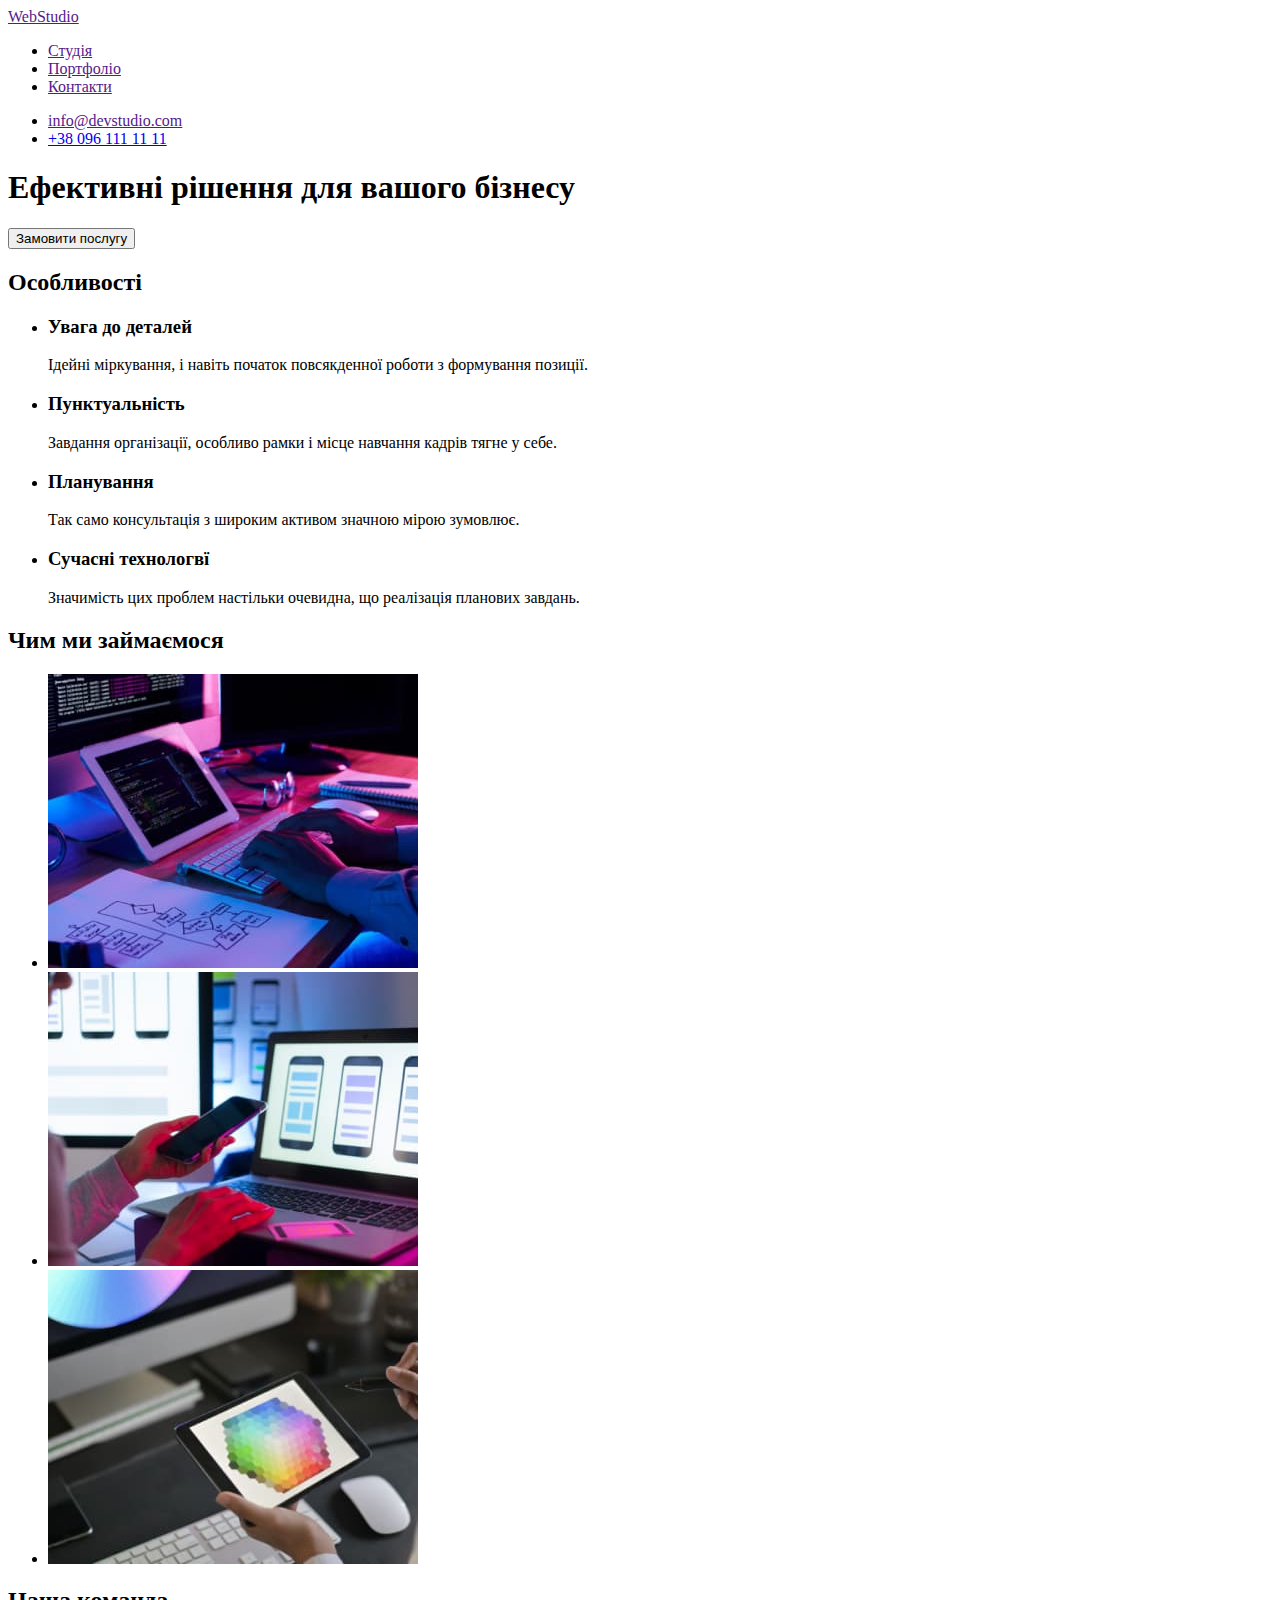
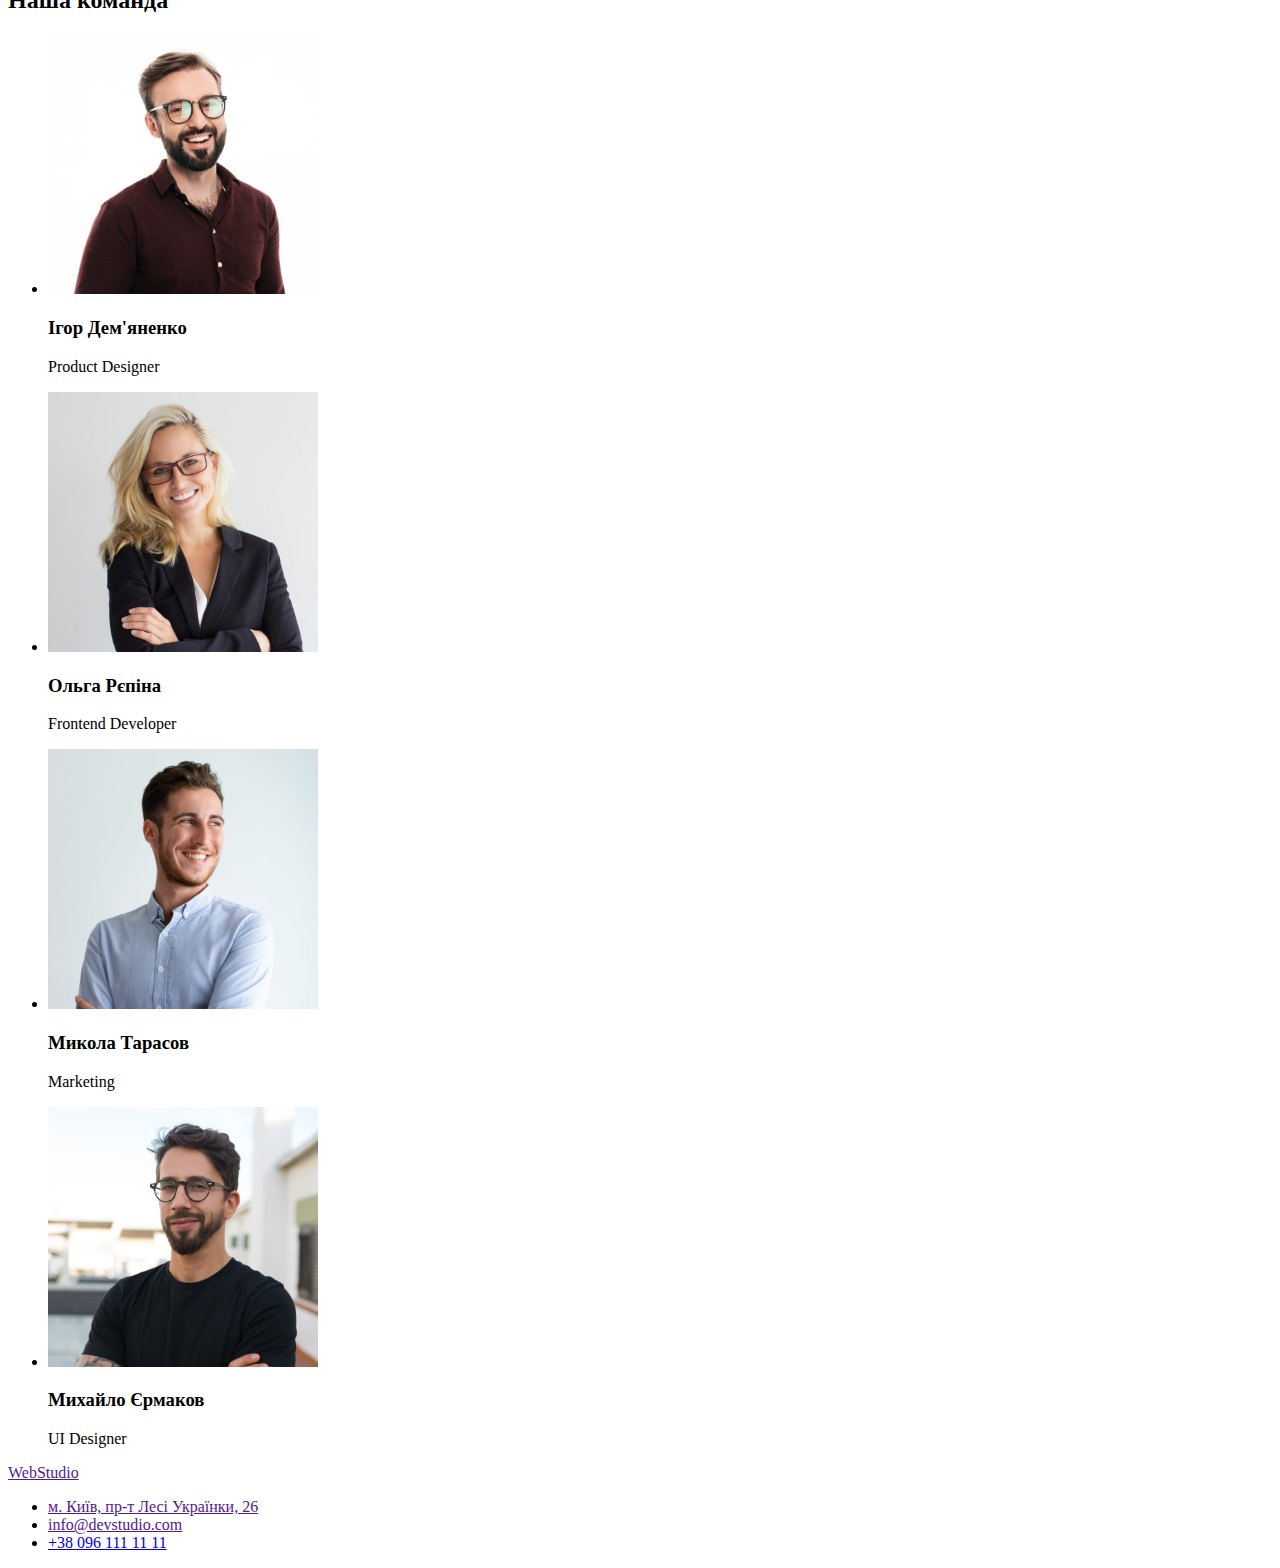
==== index.html @ a74650cf "Update index.html" ====
<!DOCTYPE html>
<html lang="ua">

<head>
    <meta charset="UTF-8">
    <meta http-equiv="X-UA-Compatible" content="IE=edge">
    <meta name="viewport" content="width=device-width, initial-scale=1.0">
    <title>Document</title>
</head>

<body>
    <header>
        <nav>
            <a href="" lang="en">WebStudio</a>
            <ul>
                <li><a href="">Студія</a></li>
                <li><a href="">Портфоліо</a></li>
                <li><a href="">Контакти</a></li>
            </ul>
        </nav>
        <ul>
            <li><a href="">info@devstudio.com</a></li>
            <li><a href="tel:+380961111111">+38 096 111 11 11</a></li>
        </ul>
    </header>
    <main>
        <section>
            <h1>Ефективні рішення для вашого бізнесу</h1>
            <button type="button">Замовити послугу</button>
        </section>
        <section>
            <h2>Особливості</h2>
            <ul>
                <li>
                    <h3>Увага до деталей</h3>
                    <p>Ідейні міркування, і навіть початок повсякденної роботи з формування позиції.</p>
                </li>
                <li>
                    <h3>Пунктуальність</h3>
                    <p>Завдання організації, особливо рамки і місце навчання кадрів тягне у себе.</p>
                </li>
                <li>
                    <h3>Планування</h3>
                    <p>Так само консультація з широким активом значною мірою зумовлює.</p>
                </li>
                <li>
                    <h3>Сучасні технологвї</h3>
                    <p>Значимість цих проблем настільки очевидна, що реалізація планових завдань.</p>
                </li>
            </ul>
        </section>
        <section>
            <h2>Чим ми займаємося</h2>
            <ul>
                <li><img src="./images/img1.jpg" alt="Архітектура" width="370"></li>
                <li><img src="./images/img2.jpg" alt="Мобільні додатки" width="370"></li>
                <li><img src="./images/img3.jpg" alt="Палітра кольорів" width="370"></li>
            </ul>
        </section>
        <section>
            <h2>Наша команда</h2>
            <ul>
                <li>
                    <img src="./images/photo1.jpg" alt="Ігор Дем'яненко" width="270">
                    <h3>Ігор Дем'яненко</h3>
                    <p lang="en">Product Designer</p>
                </li>
                <li>
                    <img src="./images/photo2.jpg" alt="Ольга Рєпіна" width="270">
                    <h3>Ольга Рєпіна</h3>
                    <p lang="en">Frontend Developer</p>
                </li>
                <li>
                    <img src="./images/photo3.jpg" alt="Микола Тарасов" width="270">
                    <h3>Микола Тарасов</h3>
                    <p lang="en">Marketing</p>
                </li>
                <li>
                    <img src="./images/photo4.jpg" alt="Михайло Єрмаков" width="270">
                    <h3>Михайло Єрмаков</h3>
                    <p lang="en">UI Designer</p>
                </li>
            </ul>
        </section>
    </main>
    <footer>
        <a href="" lang="en">WebStudio</a>
        <ul>
            <li><a href="">м. Київ, пр-т Лесі Українки, 26</a></li>
            <li><a href="">info@devstudio.com</a></li>
            <li><a href="tel:+380961111111">+38 096 111 11 11</a></li>
        </ul>
    </footer>
</body>

</html>
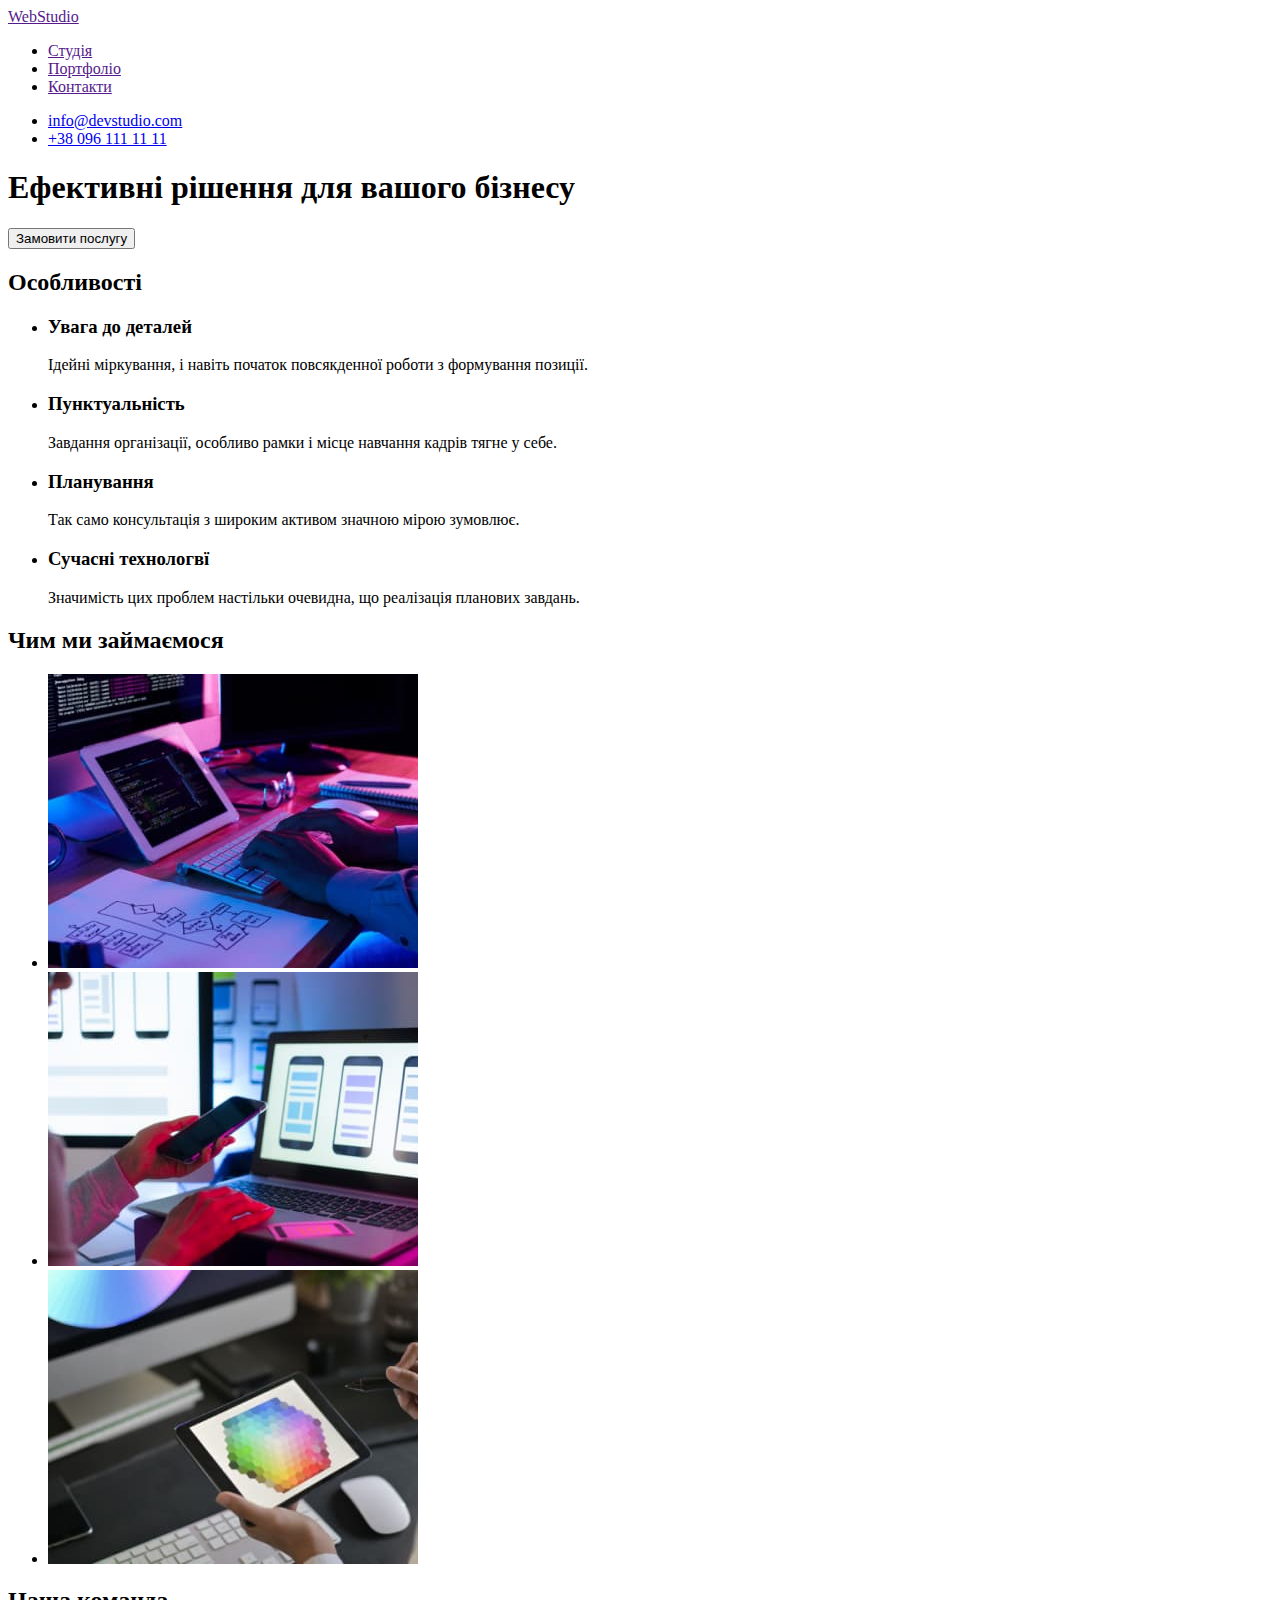
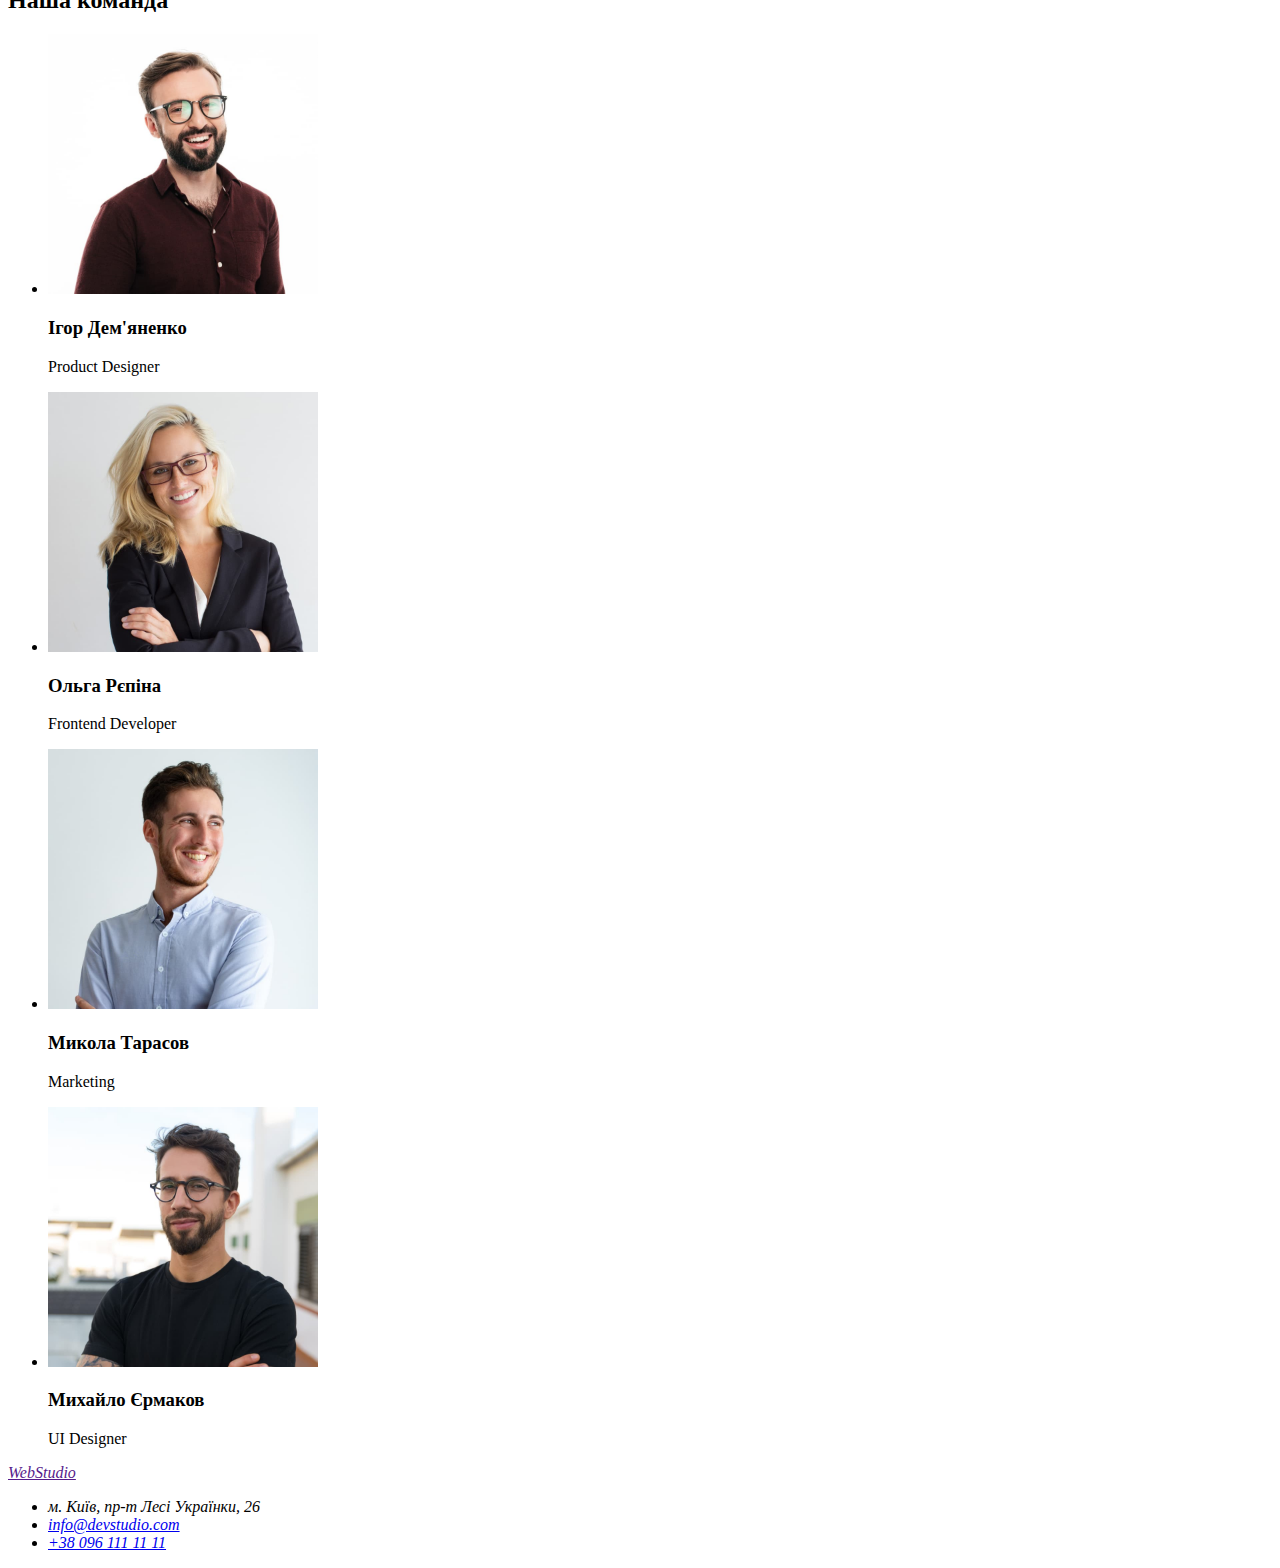
==== commit 1ffc14dc: "обновила тег address" ====
--- a/index.html
+++ b/index.html
@@ -1,5 +1,5 @@
 <!DOCTYPE html>
-<html lang="ua">
+<html lang="uk">
 
 <head>
     <meta charset="UTF-8">
@@ -19,7 +19,7 @@
             </ul>
         </nav>
         <ul>
-            <li><a href="">info@devstudio.com</a></li>
+            <li><a href="mailto:info@devstudio.com">info@devstudio.com</a></li>
             <li><a href="tel:+380961111111">+38 096 111 11 11</a></li>
         </ul>
     </header>
@@ -84,12 +84,14 @@
         </section>
     </main>
     <footer>
-        <a href="" lang="en">WebStudio</a>
-        <ul>
-            <li><a href="">м. Київ, пр-т Лесі Українки, 26</a></li>
-            <li><a href="">info@devstudio.com</a></li>
-            <li><a href="tel:+380961111111">+38 096 111 11 11</a></li>
-        </ul>
+        <address>
+            <a href="" lang="en">WebStudio</a>
+            <ul>
+                <li>м. Київ, пр-т Лесі Українки, 26</li>
+                <li><a href="mailto:info@devstudio.com">info@devstudio.com</a></li>
+                <li><a href="tel:+380961111111">+38 096 111 11 11</a></li>
+            </ul>
+        </address>
     </footer>
 </body>
 
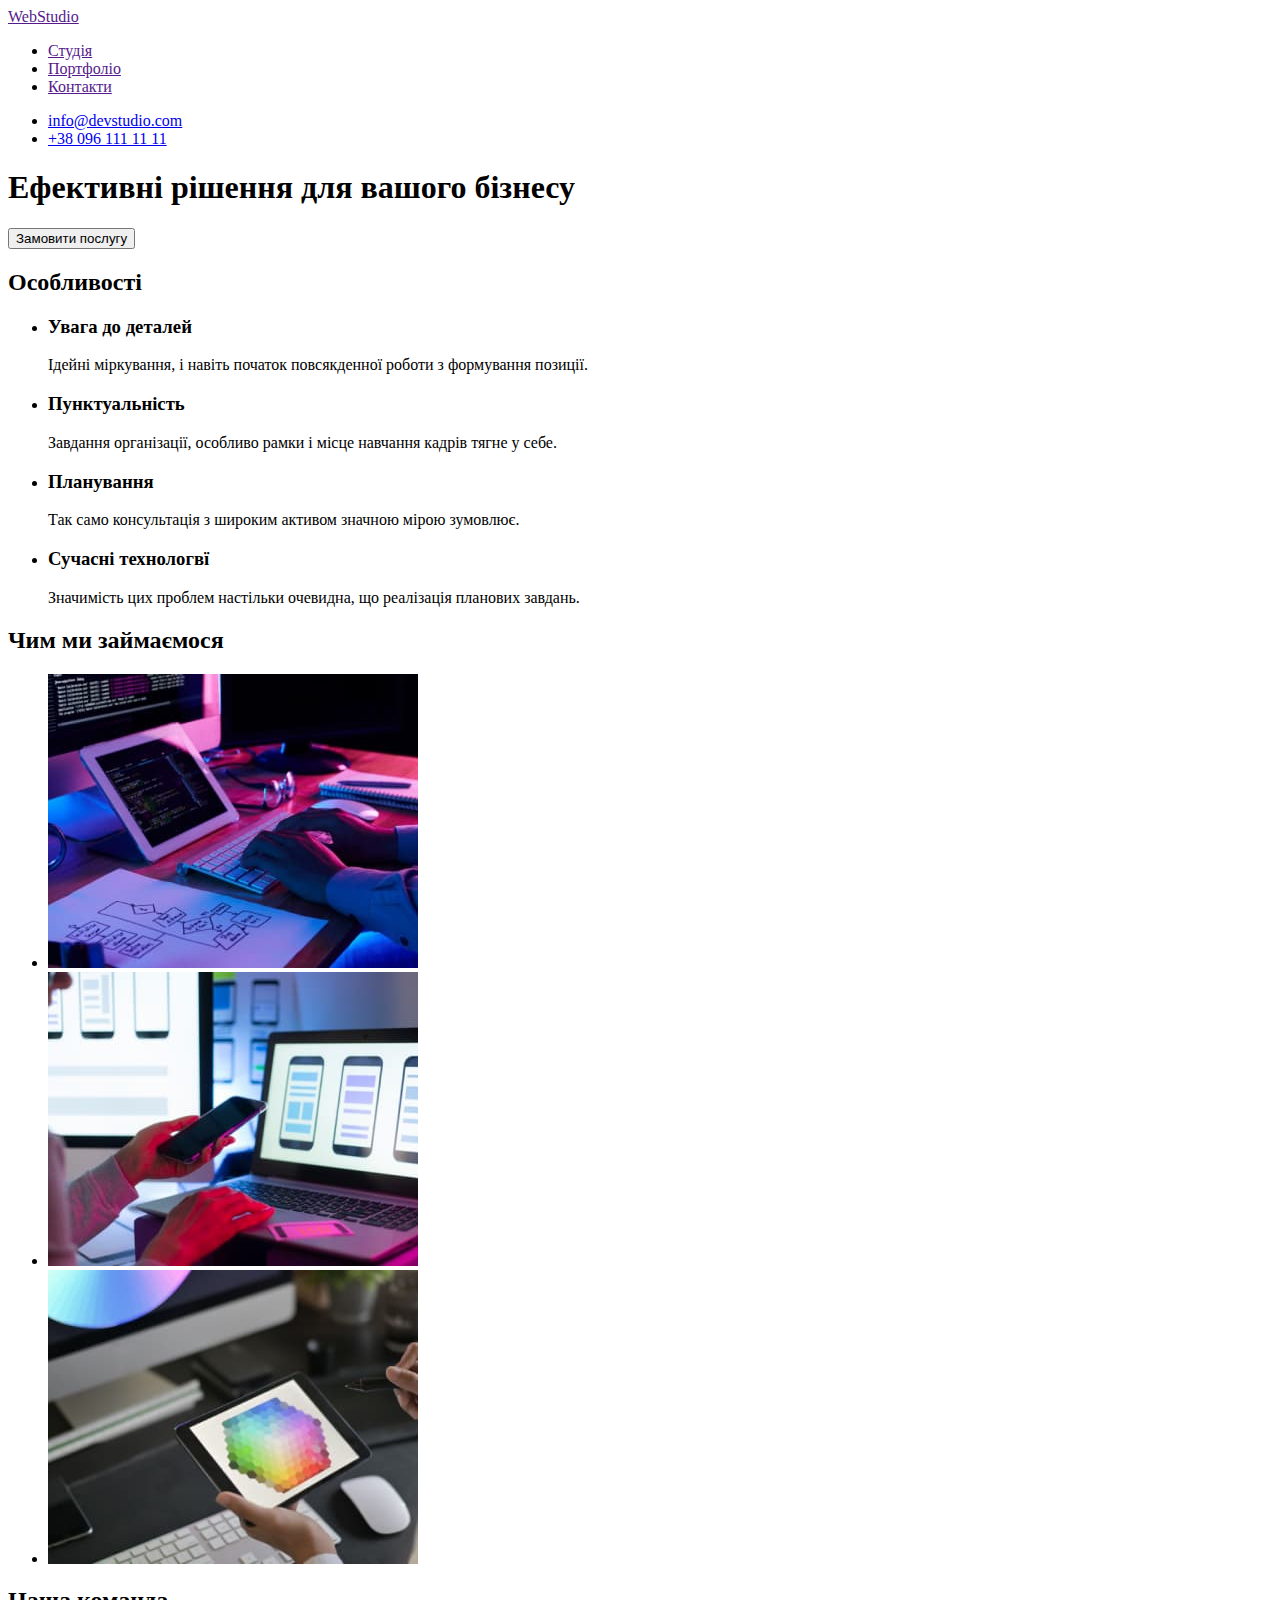
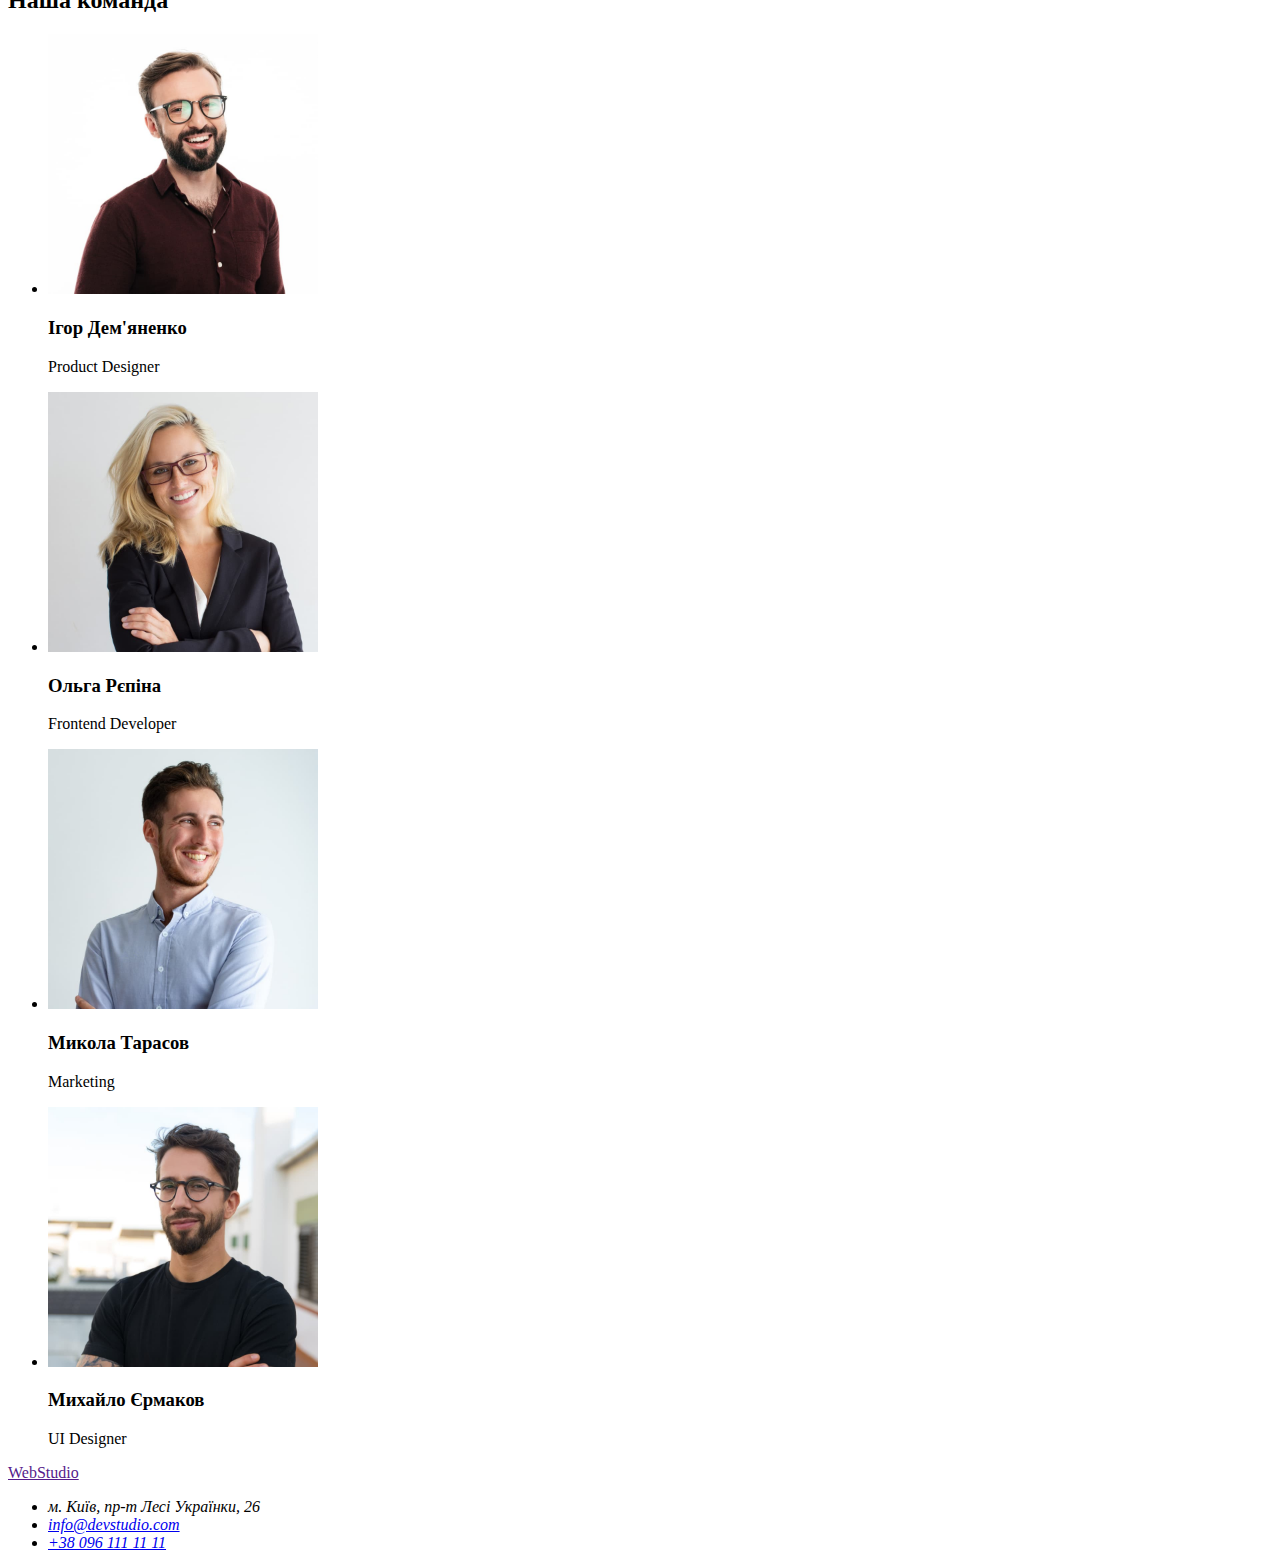
==== commit 354e49a2: "address" ====
--- a/index.html
+++ b/index.html
@@ -84,8 +84,8 @@
         </section>
     </main>
     <footer>
+        <a href="" lang="en">WebStudio</a>
         <address>
-            <a href="" lang="en">WebStudio</a>
             <ul>
                 <li>м. Київ, пр-т Лесі Українки, 26</li>
                 <li><a href="mailto:info@devstudio.com">info@devstudio.com</a></li>
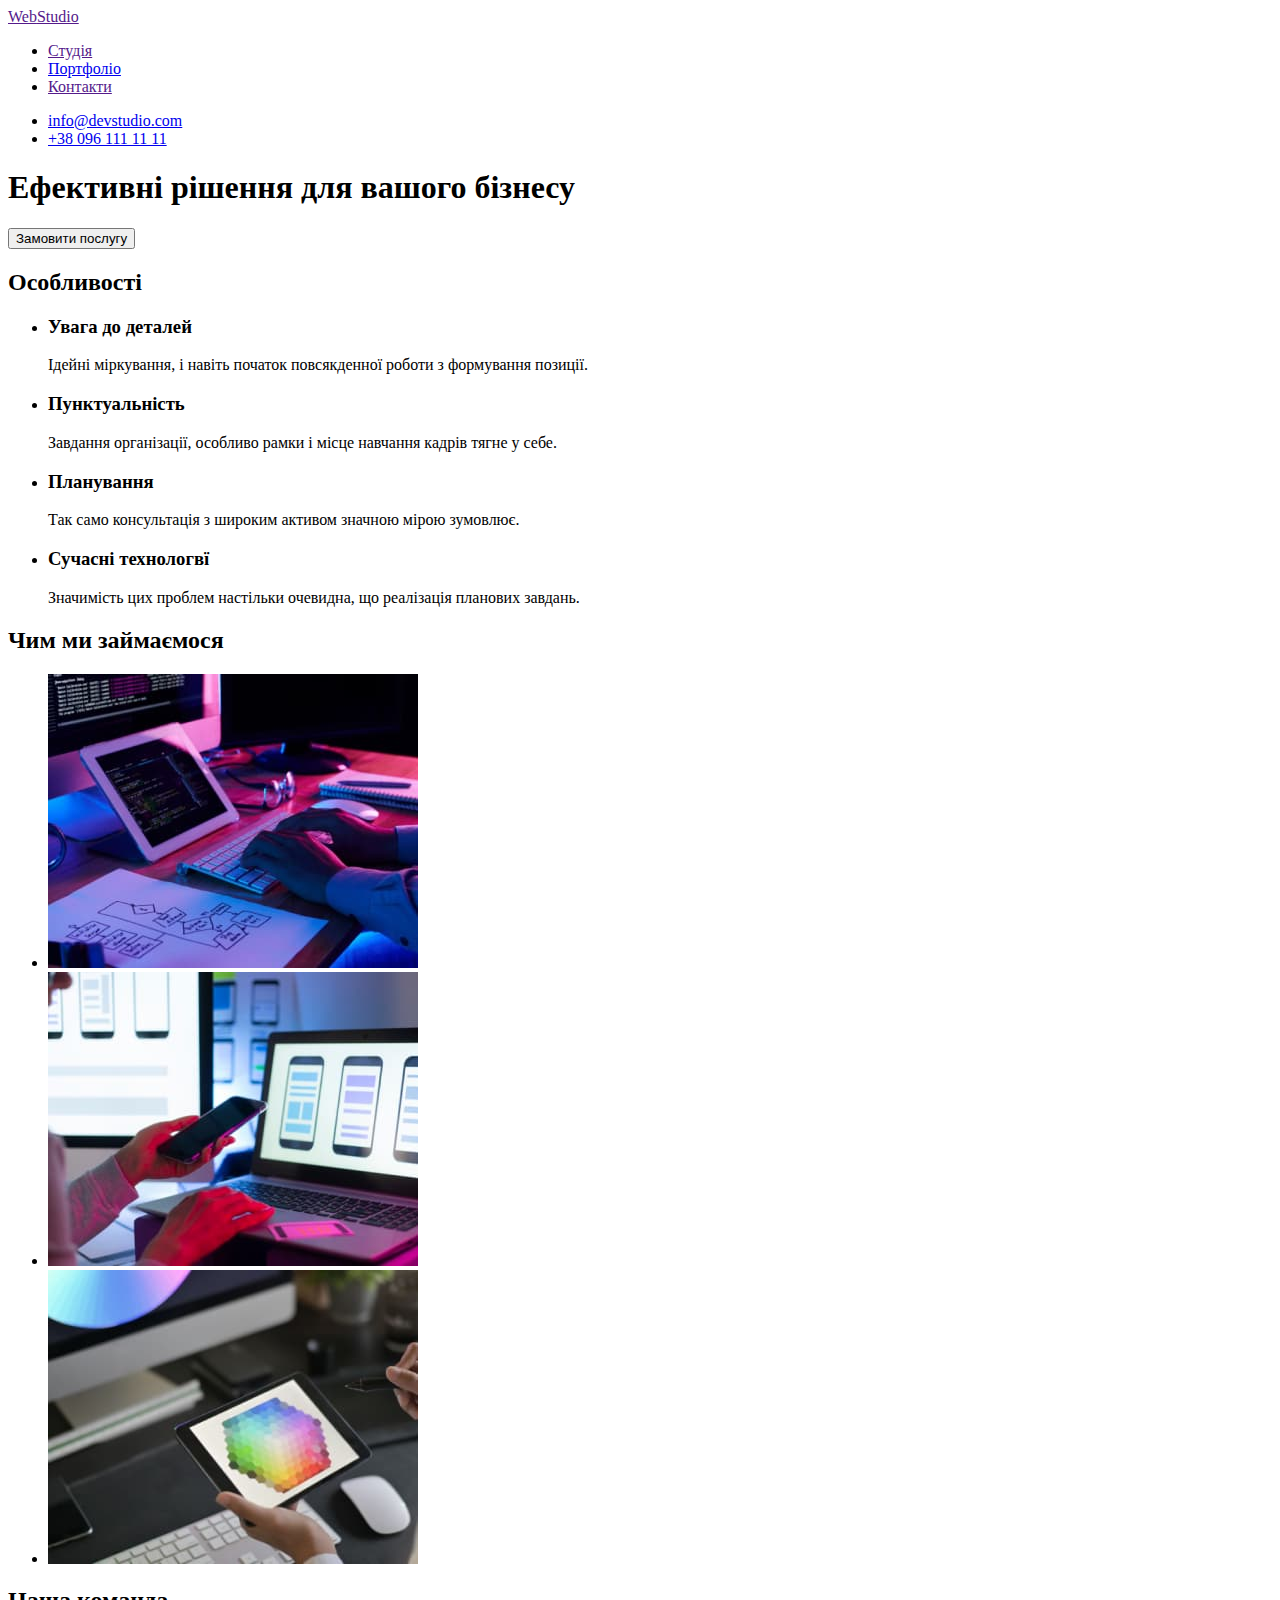
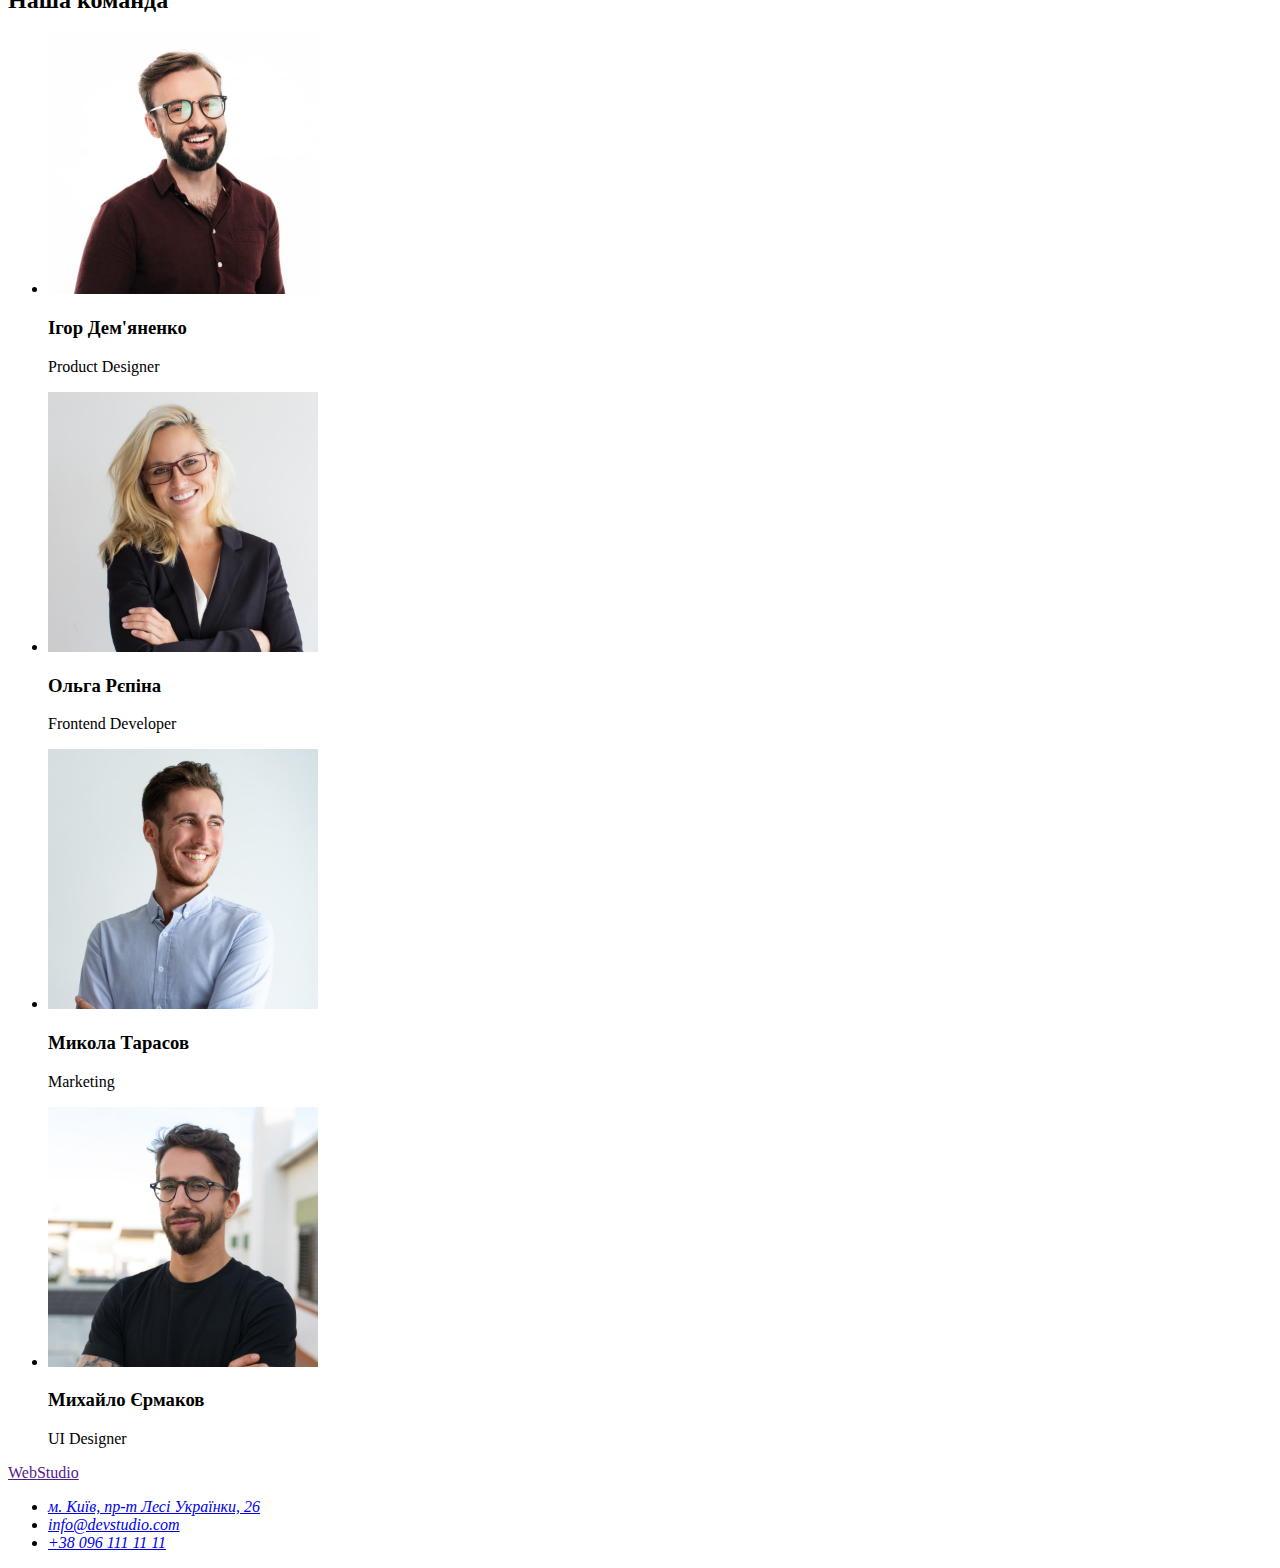
==== commit 5279f84b: "Нова сторінка portfolio" ====
--- a/index.html
+++ b/index.html
@@ -11,10 +11,10 @@
 <body>
     <header>
         <nav>
-            <a href="" lang="en">WebStudio</a>
+            <a href="" lang="en"><span class="accent">Web</span>Studio</a>
             <ul>
                 <li><a href="">Студія</a></li>
-                <li><a href="">Портфоліо</a></li>
+                <li><a href="./portfolio.html">Портфоліо</a></li>
                 <li><a href="">Контакти</a></li>
             </ul>
         </nav>
@@ -84,10 +84,15 @@
         </section>
     </main>
     <footer>
-        <a href="" lang="en">WebStudio</a>
+        <a href="" lang="en"><span class="accent">Web</span>Studio</a>
         <address>
             <ul>
-                <li>м. Київ, пр-т Лесі Українки, 26</li>
+                <li> 
+                    <a href="https://goo.gl/maps/4V4TuiHrdGHVnP1g9" 
+                       target="_blank" 
+                       rel="noopener noreferrer">
+                        м. Київ, пр-т Лесі Українки, 26
+                    </a> </li>
                 <li><a href="mailto:info@devstudio.com">info@devstudio.com</a></li>
                 <li><a href="tel:+380961111111">+38 096 111 11 11</a></li>
             </ul>
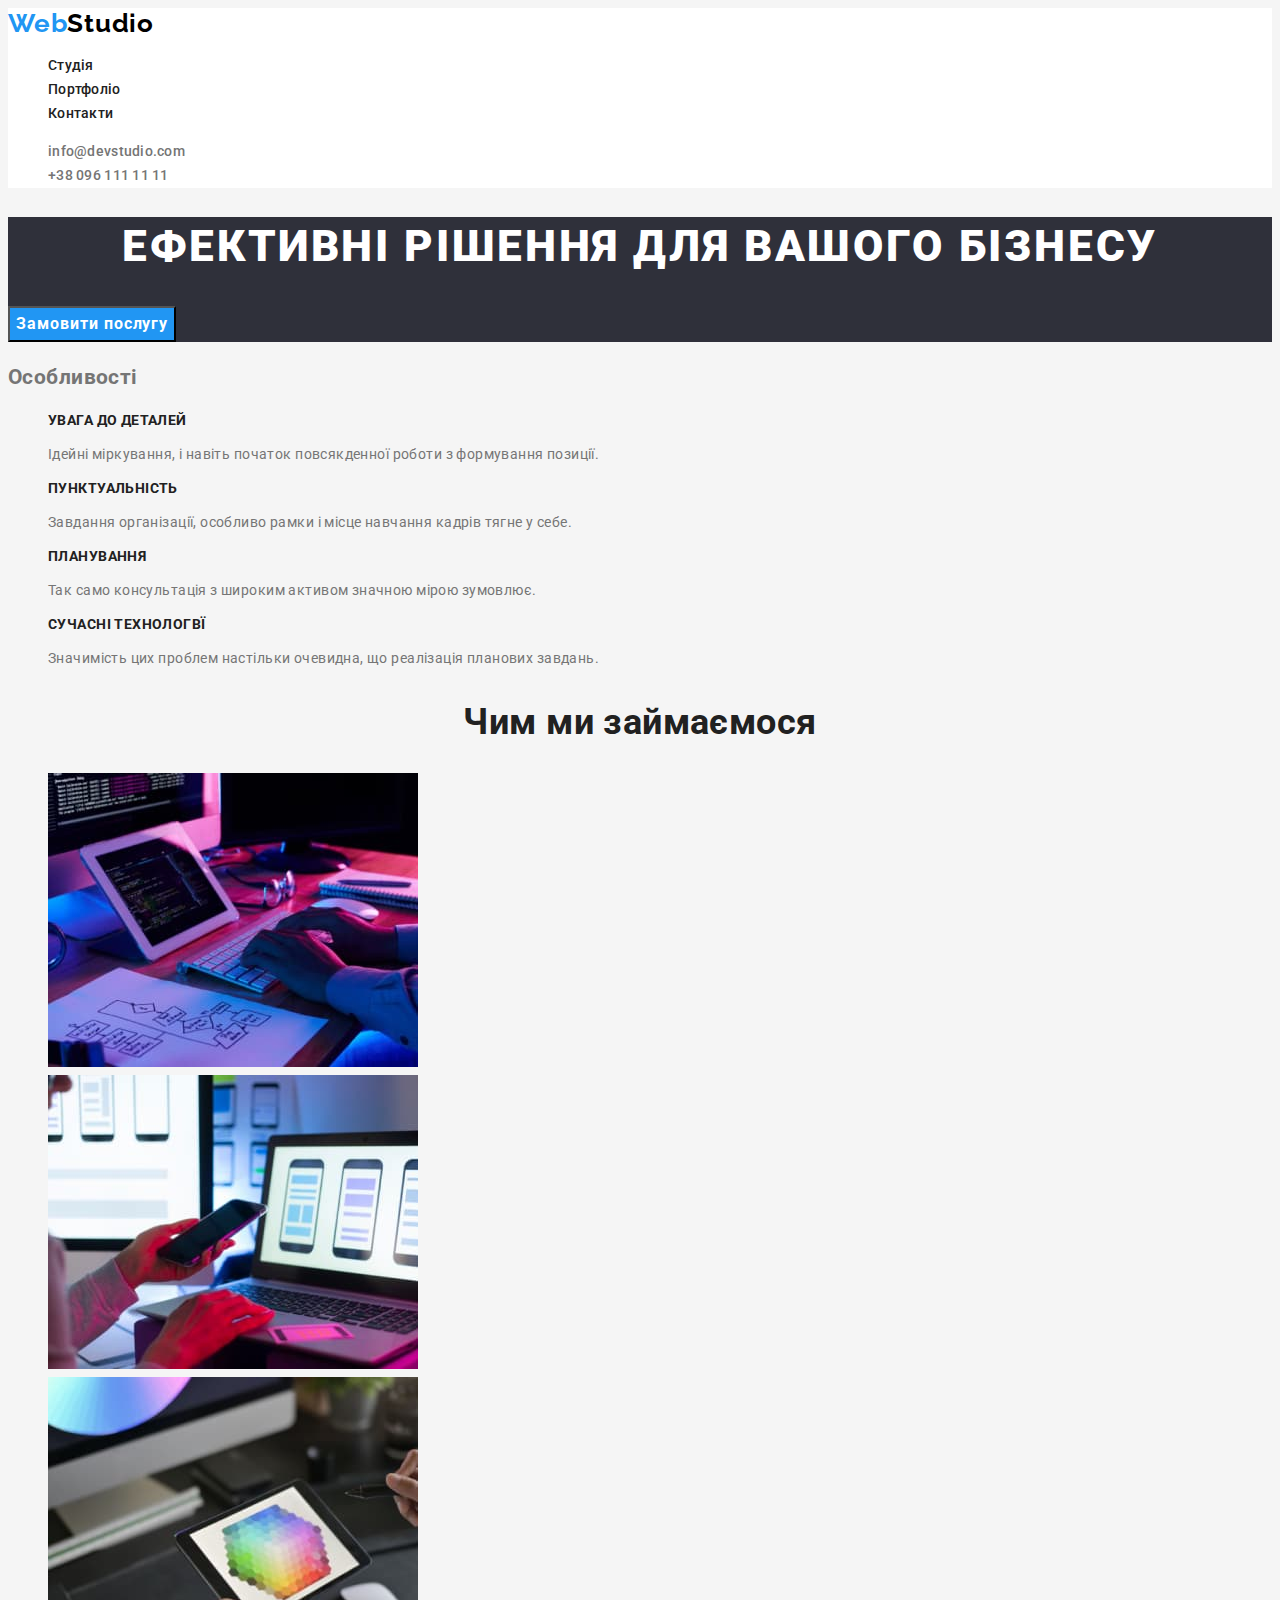
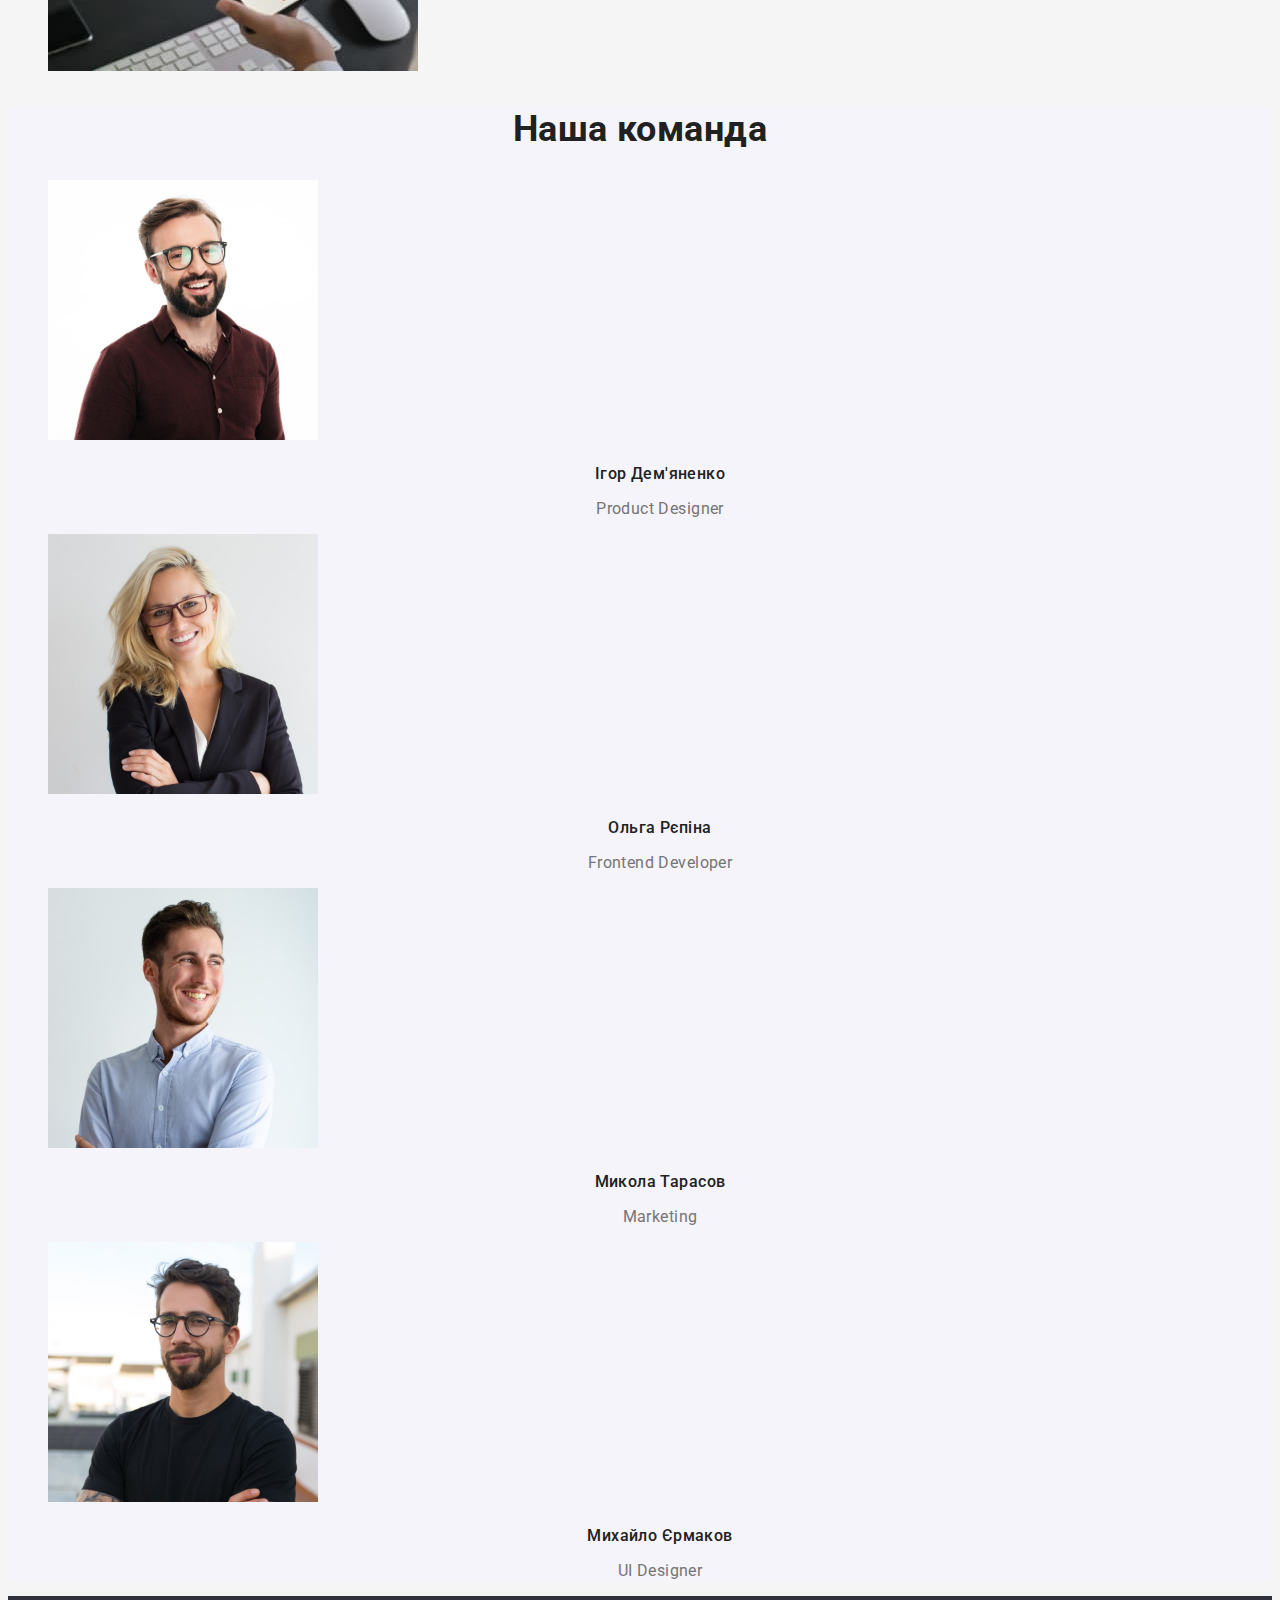
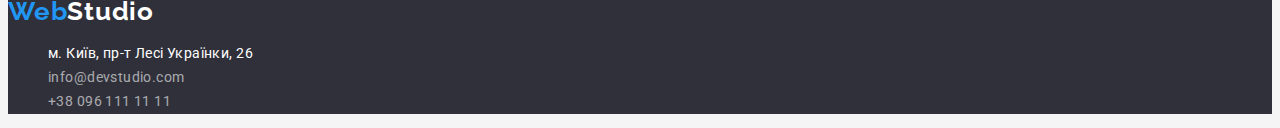
==== commit 2181f9db: "add portfolio and style" ====
--- a/index.html
+++ b/index.html
@@ -1,103 +1,159 @@
 <!DOCTYPE html>
 <html lang="uk">
+  <head>
+    <meta charset="UTF-8" />
+    <meta http-equiv="X-UA-Compatible" content="IE=edge" />
+    <meta name="viewport" content="width=device-width, initial-scale=1.0" />
+    <title>Document</title>
+    <link rel="preconnect" href="https://fonts.googleapis.com" />
+    <link rel="preconnect" href="https://fonts.gstatic.com" crossorigin />
+    <link
+      href="https://fonts.googleapis.com/css2?family=Raleway:wght@700&family=Roboto:ital,wght@0,400;0,500;0,700;1,900&display=swap"
+      rel="stylesheet"
+    />
+    <link rel="stylesheet" href="./css/styles.css" />
+  </head>
 
-<head>
-    <meta charset="UTF-8">
-    <meta http-equiv="X-UA-Compatible" content="IE=edge">
-    <meta name="viewport" content="width=device-width, initial-scale=1.0">
-    <title>Document</title>
-</head>
-
-<body>
+  <body>
     <header>
-        <nav>
-            <a href="" lang="en"><span class="accent">Web</span>Studio</a>
-            <ul>
-                <li><a href="">Студія</a></li>
-                <li><a href="./portfolio.html">Портфоліо</a></li>
-                <li><a href="">Контакти</a></li>
-            </ul>
-        </nav>
-        <ul>
-            <li><a href="mailto:info@devstudio.com">info@devstudio.com</a></li>
-            <li><a href="tel:+380961111111">+38 096 111 11 11</a></li>
+      <nav class="navigation">
+        <a href="" lang="en" class="logo link">
+          <span class="accent">Web</span>Studio
+        </a>
+        <ul class="nav-list">
+          <li class="nav-list-item list">
+            <a href="" class="nav-list-link link">Студія</a>
+          </li>
+          <li class="nav-list-item list">
+            <a href="./portfolio.html" class="nav-list-link link">Портфоліо</a>
+          </li>
+          <li class="nav-list-item list">
+            <a href="" class="nav-list-link link">Контакти</a>
+          </li>
         </ul>
+      </nav>
+      <ul class="contacts">
+        <li class="contacts-list list">
+          <a href="mailto:info@devstudio.com" class="contacts-list-link link"
+            >info@devstudio.com
+          </a>
+        </li>
+        <li class="contacts-list list">
+          <a href="tel:+380961111111" class="contacts-list-link link"
+            >+38 096 111 11 11
+          </a>
+        </li>
+      </ul>
     </header>
     <main>
-        <section>
-            <h1>Ефективні рішення для вашого бізнесу</h1>
-            <button type="button">Замовити послугу</button>
-        </section>
-        <section>
-            <h2>Особливості</h2>
-            <ul>
-                <li>
-                    <h3>Увага до деталей</h3>
-                    <p>Ідейні міркування, і навіть початок повсякденної роботи з формування позиції.</p>
-                </li>
-                <li>
-                    <h3>Пунктуальність</h3>
-                    <p>Завдання організації, особливо рамки і місце навчання кадрів тягне у себе.</p>
-                </li>
-                <li>
-                    <h3>Планування</h3>
-                    <p>Так само консультація з широким активом значною мірою зумовлює.</p>
-                </li>
-                <li>
-                    <h3>Сучасні технологвї</h3>
-                    <p>Значимість цих проблем настільки очевидна, що реалізація планових завдань.</p>
-                </li>
-            </ul>
-        </section>
-        <section>
-            <h2>Чим ми займаємося</h2>
-            <ul>
-                <li><img src="./images/img1.jpg" alt="Архітектура" width="370"></li>
-                <li><img src="./images/img2.jpg" alt="Мобільні додатки" width="370"></li>
-                <li><img src="./images/img3.jpg" alt="Палітра кольорів" width="370"></li>
-            </ul>
-        </section>
-        <section>
-            <h2>Наша команда</h2>
-            <ul>
-                <li>
-                    <img src="./images/photo1.jpg" alt="Ігор Дем'яненко" width="270">
-                    <h3>Ігор Дем'яненко</h3>
-                    <p lang="en">Product Designer</p>
-                </li>
-                <li>
-                    <img src="./images/photo2.jpg" alt="Ольга Рєпіна" width="270">
-                    <h3>Ольга Рєпіна</h3>
-                    <p lang="en">Frontend Developer</p>
-                </li>
-                <li>
-                    <img src="./images/photo3.jpg" alt="Микола Тарасов" width="270">
-                    <h3>Микола Тарасов</h3>
-                    <p lang="en">Marketing</p>
-                </li>
-                <li>
-                    <img src="./images/photo4.jpg" alt="Михайло Єрмаков" width="270">
-                    <h3>Михайло Єрмаков</h3>
-                    <p lang="en">UI Designer</p>
-                </li>
-            </ul>
-        </section>
+      <section class="hero">
+        <h1 class="hero-title">Ефективні рішення для вашого бізнесу</h1>
+        <button type="button" class="button">Замовити послугу</button>
+      </section>
+      <section class="section-features">
+        <h2>Особливості</h2>
+        <ul section-features-list>
+          <li class="list">
+            <h3 class="section-features-list-title">Увага до деталей</h3>
+            <p>
+              Ідейні міркування, і навіть початок повсякденної роботи з
+              формування позиції.
+            </p>
+          </li>
+          <li class="list">
+            <h3 class="section-features-list-title">Пунктуальність</h3>
+            <p>
+              Завдання організації, особливо рамки і місце навчання кадрів тягне
+              у себе.
+            </p>
+          </li>
+          <li class="list">
+            <h3 class="section-features-list-title">Планування</h3>
+            <p>
+              Так само консультація з широким активом значною мірою зумовлює.
+            </p>
+          </li>
+          <li class="list">
+            <h3 class="section-features-list-title">Сучасні технологвї</h3>
+            <p>
+              Значимість цих проблем настільки очевидна, що реалізація планових
+              завдань.
+            </p>
+          </li>
+        </ul>
+      </section>
+      <section class="work">
+        <h2 class="section-title">Чим ми займаємося</h2>
+        <ul>
+          <li class="list">
+            <img src="./images/img1.jpg" alt="Архітектура" width="370" />
+          </li>
+          <li class="list">
+            <img src="./images/img2.jpg" alt="Мобільні додатки" width="370" />
+          </li>
+          <li class="list">
+            <img src="./images/img3.jpg" alt="Палітра кольорів" width="370" />
+          </li>
+        </ul>
+      </section>
+      <section class="section-team">
+        <h2 class="section-title">Наша команда</h2>
+        <ul class="section-team-list">
+          <li class="list">
+            <img src="./images/photo1.jpg" alt="Ігор Дем'яненко" width="270" />
+            <h3 class="section-team-member">Ігор Дем'яненко</h3>
+            <p lang="en" class="section-team-position">Product Designer</p>
+          </li>
+          <li class="list">
+            <img src="./images/photo2.jpg" alt="Ольга Рєпіна" width="270" />
+            <h3 class="section-team-member">Ольга Рєпіна</h3>
+            <p lang="en" class="section-team-position">Frontend Developer</p>
+          </li>
+          <li class="list">
+            <img src="./images/photo3.jpg" alt="Микола Тарасов" width="270" />
+            <h3 class="section-team-member">Микола Тарасов</h3>
+            <p lang="en" class="section-team-position">Marketing</p>
+          </li>
+          <li class="list">
+            <img src="./images/photo4.jpg" alt="Михайло Єрмаков" width="270" />
+            <h3 class="section-team-member">Михайло Єрмаков</h3>
+            <p lang="en" class="section-team-position">UI Designer</p>
+          </li>
+        </ul>
+      </section>
     </main>
-    <footer>
-        <a href="" lang="en"><span class="accent">Web</span>Studio</a>
-        <address>
-            <ul>
-                <li> 
-                    <a href="https://goo.gl/maps/4V4TuiHrdGHVnP1g9" 
-                       target="_blank" 
-                       rel="noopener noreferrer">
-                        м. Київ, пр-т Лесі Українки, 26
-                    </a> </li>
-                <li><a href="mailto:info@devstudio.com">info@devstudio.com</a></li>
-                <li><a href="tel:+380961111111">+38 096 111 11 11</a></li>
-            </ul>
-        </address>
+    <footer class="footer">
+      <a href="" lang="en" class="footer-logo logo link"
+        ><span class="accent">Web</span>Studio</a
+      >
+      <address class="address">
+        <ul>
+          <li class="address-list list">
+            <a
+              href="https://goo.gl/maps/4V4TuiHrdGHVnP1g9"
+              target="_blank"
+              rel="noopener noreferrer"
+              class="address-list-link link"
+            >
+              м. Київ, пр-т Лесі Українки, 26
+            </a>
+          </li>
+          <li class="address-list list">
+            <a
+              href="mailto:info@devstudio.com"
+              class="address-list-link address-list-contacts link"
+              >info@devstudio.com</a
+            >
+          </li>
+          <li class="address-list list">
+            <a
+              href="tel:+380961111111"
+              class="address-list-link address-list-contacts link"
+              >+38 096 111 11 11</a
+            >
+          </li>
+        </ul>
+      </address>
     </footer>
-</body>
-
-</html>+  </body>
+</html>
--- a/css/styles.css
+++ b/css/styles.css
@@ -0,0 +1,225 @@
+:root {
+    --accent-color: #2196F3;
+    --title-text-color: #212121;
+    --primary-text-color: #757575;
+    --heder-backgroun-color: #ffffff;
+    --primary-backgroun-color: #F5F5F5;
+    --section-background-color: #F5F4FA;
+} 
+
+.link {
+    text-decoration: none;
+}
+
+.list {
+    list-style: none;
+}
+
+/* ========START BODY======== */
+body {
+    background-color: var(--primary-backgroun-color);
+    color: var(--primary-text-color);
+    font-family: Roboto, sans-serif;
+    font-size: 14px;
+    line-height: 1.71;
+    letter-spacing: 0.03em;
+}
+/* ========END BODY======== */
+
+/* ========START HEDER======== */
+header {
+    background-color: var(--heder-backgroun-color);
+}
+
+.logo {
+    font-family: Raleway, sans-serif;
+    font-weight: 700;
+    font-size: 26px;
+    line-height: 1.19;
+    letter-spacing: 0.03em;
+    color: #000000;
+}
+
+.logo:hover,
+.logo:focus {
+    color: var(--accent-color);
+}
+
+.accent {
+    color: var(--accent-color);
+}
+
+.nav-list {
+   
+}
+.nav-list-link {
+    font-weight: 500;
+    line-height: 1.14;
+    letter-spacing: 0.02em;
+    color: var(--title-text-color);
+}
+
+.nav-list-link:hover,
+.nav-list-link:focus {
+    color: var(--accent-color);
+}
+
+.contacts-list-link {
+    font-weight: 500;
+    line-height: 1.14;
+    letter-spacing: 0.02em;
+    color: var(--primary-text-color);
+    
+}
+
+.contacts-list-link:hover,
+.contacts-list-link:focus {
+    color: var(--accent-color);
+}
+
+/* ========END HEDER======== */
+
+/* ========START HERO======== */
+.hero {
+    background-color: #2F303A;
+}
+
+.hero-title {
+    font-weight: 900;
+    font-size: 44px;
+    line-height: 1.36;
+    text-align: center;
+    letter-spacing: 0.06em;
+    text-transform: uppercase;
+    color: #ffffff;
+}
+
+.button {
+    font-family: inherit;
+    font-weight: 700;
+    font-size: 16px;
+    line-height: 1.88;
+    text-align: center;
+    letter-spacing: 0.06em;
+    background-color: var(--accent-color);
+    color: #FFFFFF;
+  
+}
+
+.button:hover,
+.button:focus {
+
+}
+/* ========END HERO======== */
+
+/* ========START MAIN======== */
+
+.section-title {
+    font-weight: 700;
+    font-size: 36px;
+    line-height: 1.17;
+    text-align: center;
+    color: var(--title-text-color);
+}
+/* -----SECTION FEATURES----- */
+.section-features {
+    background-color: var(--primary-backgroun-color);
+}
+.section-features-list-title {
+    font-size: 14px;
+    font-weight: 700;
+    line-height: 1.14;
+    text-transform: uppercase;
+    color: var(--title-text-color);
+}
+
+/* -----SECTION WORK----- */
+.work {
+    background-color: var(--primary-backgroun-color);
+}
+
+/* -----SECTION TEAM----- */
+.section-team {
+    background-color: var(--section-background-color);
+}
+
+.section-team-member {
+    font-weight: 500;
+    font-size: 16px;
+    line-height: 1.19;
+    text-align: center;
+    color: var(--title-text-color);
+}
+
+.section-team-position {
+    font-size: 16px;
+    line-height: 19px;
+    text-align: center;
+   
+}
+
+
+
+/* ========END MAIN======== */
+
+/* ========START FOOTER======== */
+.footer {
+    background: #2F303A;
+}
+
+.footer-logo {
+    color: #ffffff;
+}
+.address {
+
+}
+
+.address-list-link {
+    font-style: normal;
+    color: #FFFFFF;
+}
+
+.address-list-contacts {
+color: rgba(255, 255, 255, 0.6);
+}
+
+
+/* ========END FOOTER======== */
+
+/* ========START PORTFOLIO======== */
+
+/* ------ SECTION PORTFOLIO----- */
+.portfolio {
+    background-color: var(--primary-backgroun-color);
+}
+
+.portfolio-btn {
+    background-color:var(--section-background-color);
+    font-family: inherit;
+    font-weight: 500;
+    font-size: 16px;
+    line-height: 1.63;
+    text-align: center;
+    color: var(--title-text-color);
+}
+
+.portfolio-btn:hover,
+.portfolio-btn:focus {
+    background-color: var(--accent-color);
+    color: #FFFFFF;
+}
+
+.portfolio-title {
+    font-weight: 700;
+    font-size: 18px;
+    line-height: 2;
+    letter-spacing: 0.06em;
+    color: var(--title-text-color);
+}
+
+.portfolio-descr {
+    font-size: 16px;
+    line-height: 1.88;
+    color: var(--primary-text-color);
+}
+
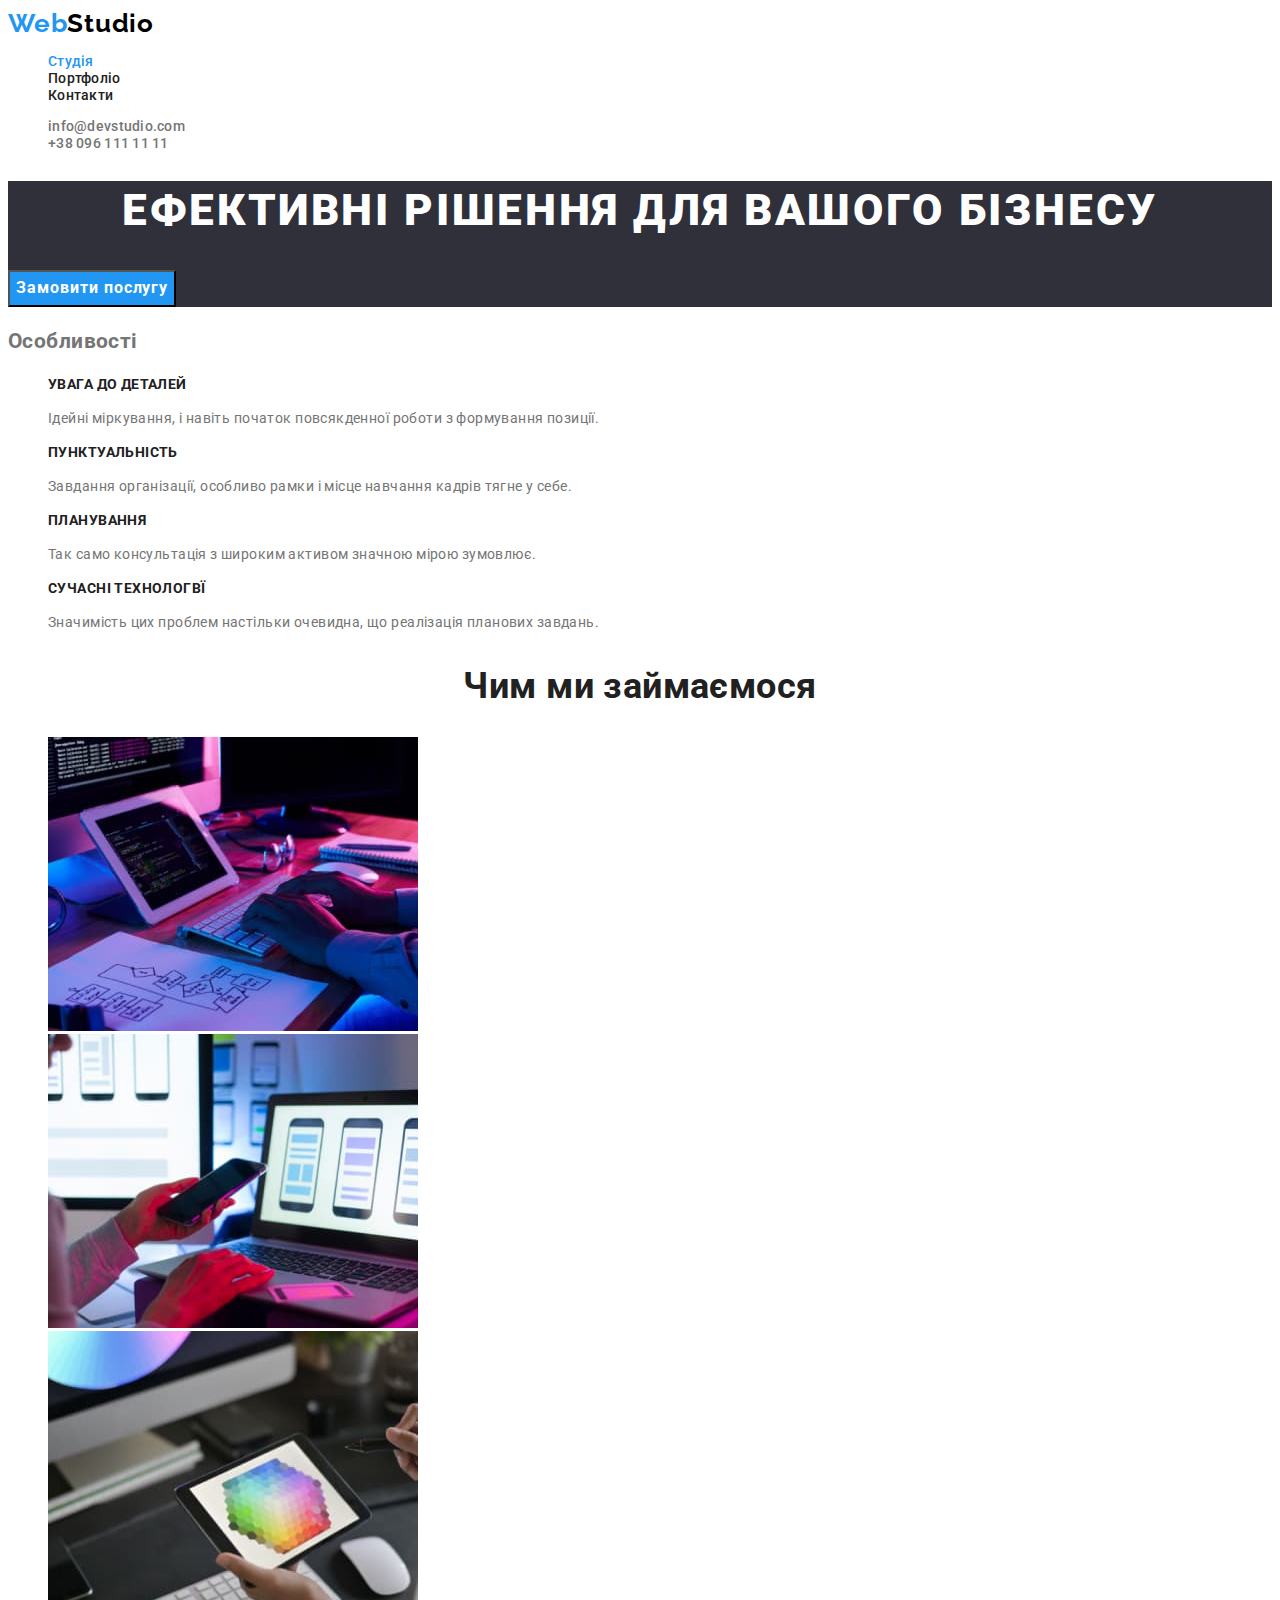
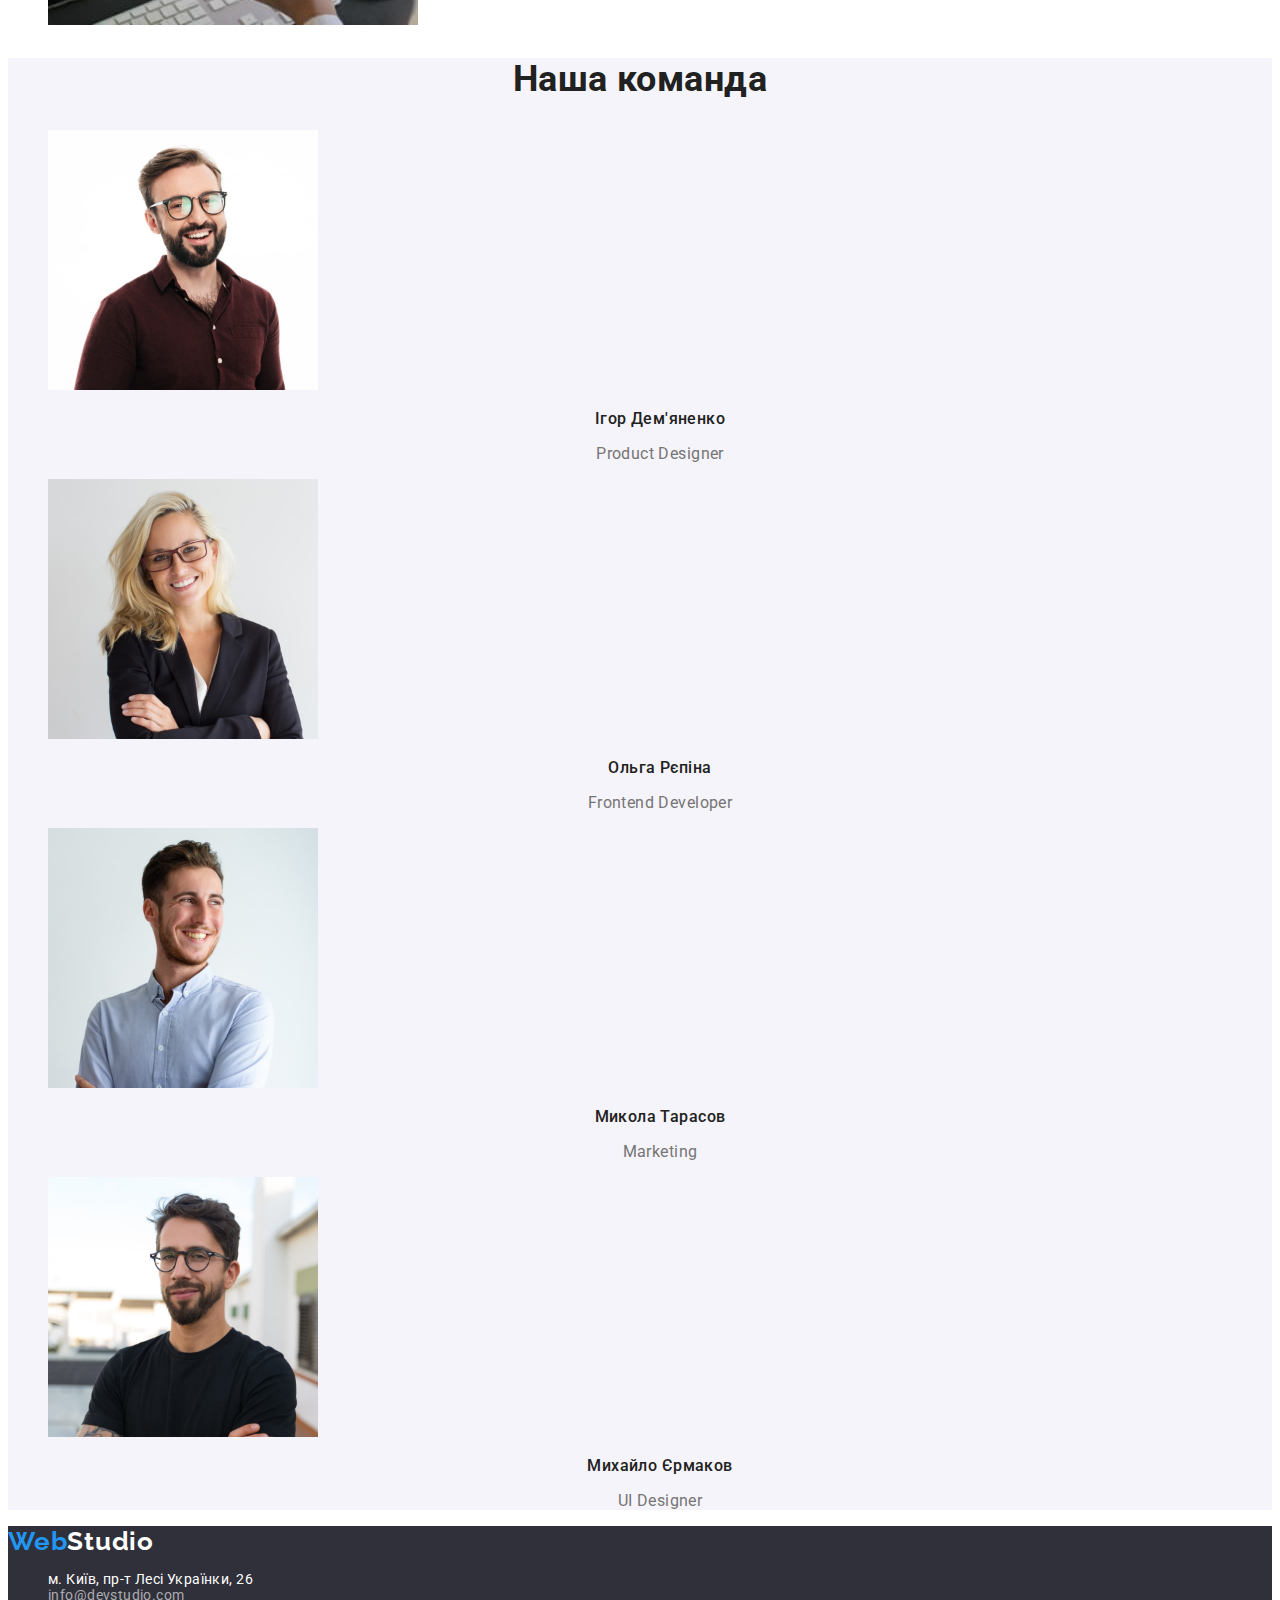
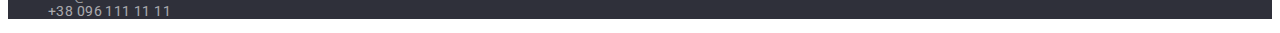
==== commit 93a71016: "fixed ht" ====
--- a/index.html
+++ b/index.html
@@ -22,7 +22,7 @@
         </a>
         <ul class="nav-list">
           <li class="nav-list-item list">
-            <a href="" class="nav-list-link link">Студія</a>
+            <a href="" class="nav-list-link link current">Студія</a>
           </li>
           <li class="nav-list-item list">
             <a href="./portfolio.html" class="nav-list-link link">Портфоліо</a>
@@ -52,7 +52,7 @@
       </section>
       <section class="section-features">
         <h2>Особливості</h2>
-        <ul section-features-list>
+        <ul class="section-features-list">
           <li class="list">
             <h3 class="section-features-list-title">Увага до деталей</h3>
             <p>
--- a/css/styles.css
+++ b/css/styles.css
@@ -3,7 +3,7 @@
     --title-text-color: #212121;
     --primary-text-color: #757575;
     --heder-backgroun-color: #ffffff;
-    --primary-backgroun-color: #F5F5F5;
+    --primary-backgroun-color: #ffffff;
     --section-background-color: #F5F4FA;
 } 
 
@@ -14,6 +14,7 @@
 .list {
     list-style: none;
 }
+
 
 /* ========START BODY======== */
 body {
@@ -21,7 +22,6 @@
     color: var(--primary-text-color);
     font-family: Roboto, sans-serif;
     font-size: 14px;
-    line-height: 1.71;
     letter-spacing: 0.03em;
 }
 /* ========END BODY======== */
@@ -49,9 +49,6 @@
     color: var(--accent-color);
 }
 
-.nav-list {
-   
-}
 .nav-list-link {
     font-weight: 500;
     line-height: 1.14;
@@ -60,7 +57,8 @@
 }
 
 .nav-list-link:hover,
-.nav-list-link:focus {
+.nav-list-link:focus,
+.current {
     color: var(--accent-color);
 }
 
@@ -108,7 +106,8 @@
 
 .button:hover,
 .button:focus {
-
+    background-color: #FFFFFF;
+    color:var(--accent-color) ;
 }
 /* ========END HERO======== */
 
@@ -124,6 +123,7 @@
 /* -----SECTION FEATURES----- */
 .section-features {
     background-color: var(--primary-backgroun-color);
+    line-height: 1.71;
 }
 .section-features-list-title {
     font-size: 14px;
@@ -169,9 +169,6 @@
 
 .footer-logo {
     color: #ffffff;
-}
-.address {
-
 }
 
 .address-list-link {
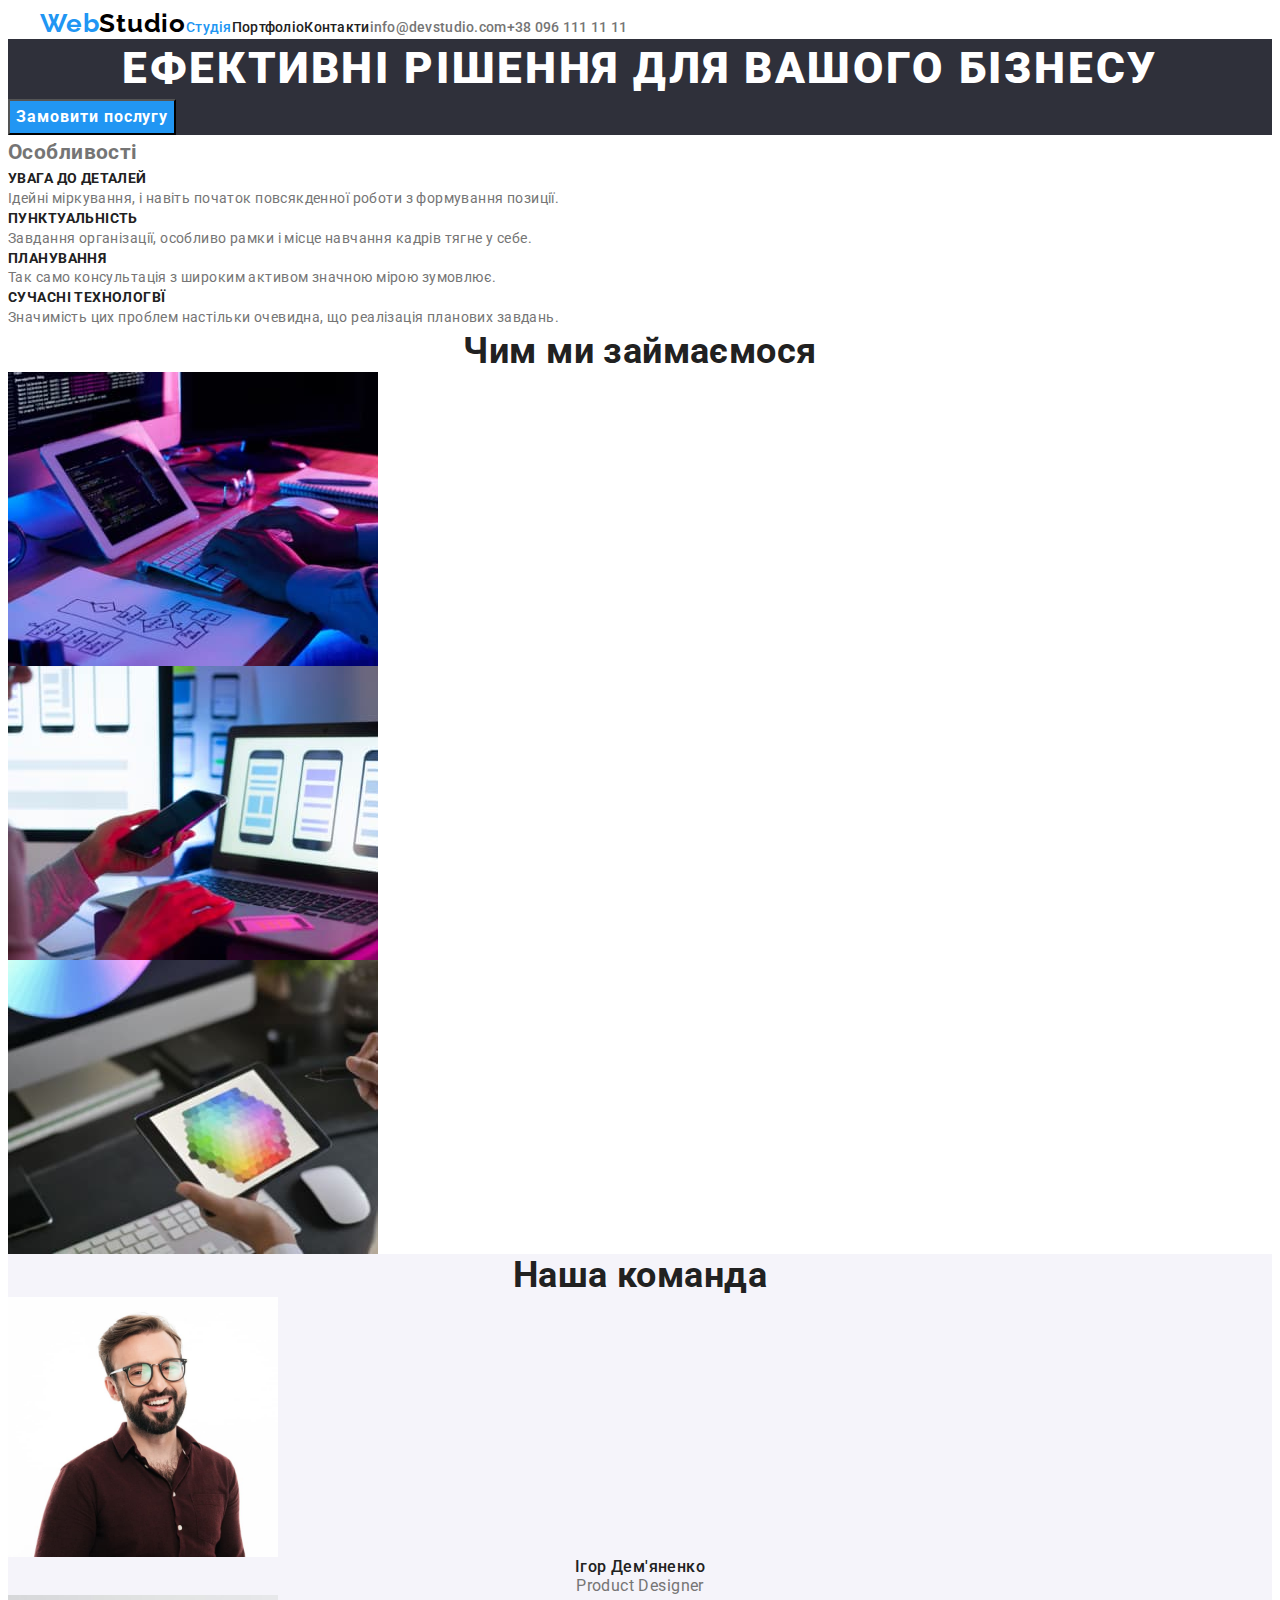
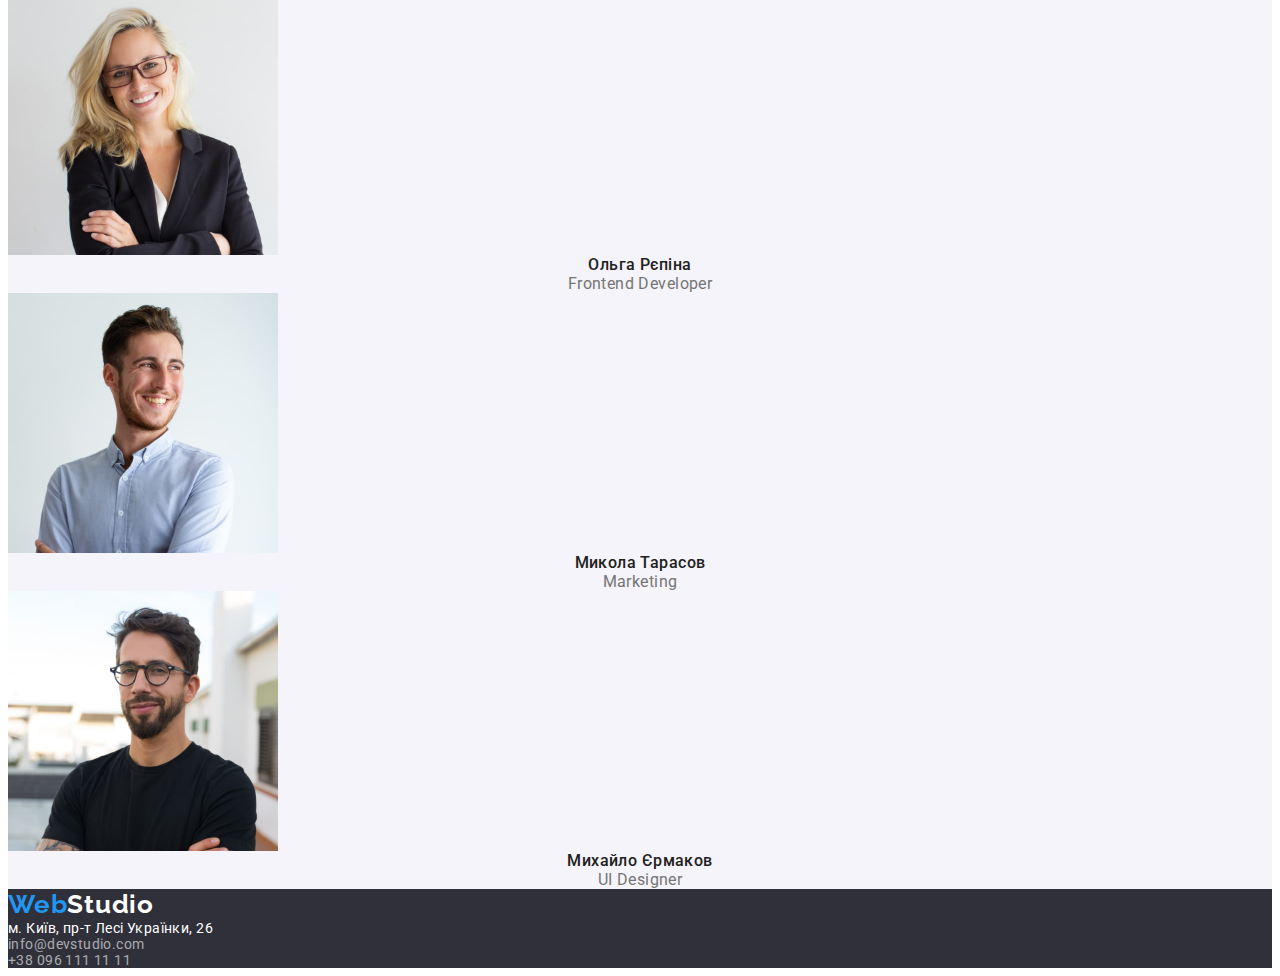
==== commit 03e69bc9: "корективи" ====
--- a/index.html
+++ b/index.html
@@ -5,6 +5,13 @@
     <meta http-equiv="X-UA-Compatible" content="IE=edge" />
     <meta name="viewport" content="width=device-width, initial-scale=1.0" />
     <title>Document</title>
+    <link
+      rel="stylesheet"
+      href="https://cdnjs.cloudflare.com/ajax/libs/modern-normalize/1.1.0/modern-normalize.min.css"
+      integrity="sha512-wpPYUAdjBVSE4KJnH1VR1HeZfpl1ub8YT/NKx4PuQ5NmX2tKuGu6U/JRp5y+Y8XG2tV+wKQpNHVUX03MfMFn9Q=="
+      crossorigin="anonymous"
+      referrerpolicy="no-referrer"
+    />
     <link rel="preconnect" href="https://fonts.googleapis.com" />
     <link rel="preconnect" href="https://fonts.gstatic.com" crossorigin />
     <link
@@ -15,35 +22,39 @@
   </head>
 
   <body>
-    <header>
-      <nav class="navigation">
-        <a href="" lang="en" class="logo link">
-          <span class="accent">Web</span>Studio
-        </a>
-        <ul class="nav-list">
-          <li class="nav-list-item list">
-            <a href="" class="nav-list-link link current">Студія</a>
+    <header class="heder">
+      <div class="container heder-container">
+        <nav class="navigation">
+          <a href="" lang="en" class="logo link">
+            <span class="accent">Web</span>Studio
+          </a>
+          <ul class="nav-list">
+            <li class="nav-list-item list">
+              <a href="" class="nav-list-link link current">Студія</a>
+            </li>
+            <li class="nav-list-item list">
+              <a href="./portfolio.html" class="nav-list-link link"
+                >Портфоліо</a
+              >
+            </li>
+            <li class="nav-list-item list">
+              <a href="" class="nav-list-link link">Контакти</a>
+            </li>
+          </ul>
+        </nav>
+        <ul class="contacts">
+          <li class="contacts-list list">
+            <a href="mailto:info@devstudio.com" class="contacts-list-link link"
+              >info@devstudio.com
+            </a>
           </li>
-          <li class="nav-list-item list">
-            <a href="./portfolio.html" class="nav-list-link link">Портфоліо</a>
-          </li>
-          <li class="nav-list-item list">
-            <a href="" class="nav-list-link link">Контакти</a>
+          <li class="contacts-list list">
+            <a href="tel:+380961111111" class="contacts-list-link link"
+              >+38 096 111 11 11
+            </a>
           </li>
         </ul>
-      </nav>
-      <ul class="contacts">
-        <li class="contacts-list list">
-          <a href="mailto:info@devstudio.com" class="contacts-list-link link"
-            >info@devstudio.com
-          </a>
-        </li>
-        <li class="contacts-list list">
-          <a href="tel:+380961111111" class="contacts-list-link link"
-            >+38 096 111 11 11
-          </a>
-        </li>
-      </ul>
+      </div>
     </header>
     <main>
       <section class="hero">
--- a/css/styles.css
+++ b/css/styles.css
@@ -7,14 +7,6 @@
     --section-background-color: #F5F4FA;
 } 
 
-.link {
-    text-decoration: none;
-}
-
-.list {
-    list-style: none;
-}
-
 
 /* ========START BODY======== */
 body {
@@ -24,13 +16,57 @@
     font-size: 14px;
     letter-spacing: 0.03em;
 }
+
+h1,h2,h3,h4,h5, p {
+    margin-top: 0;
+    margin-bottom: 0;
+
+}
+
+ul, ol {
+    margin-top: 0;
+    margin-bottom: 0;
+    padding-left: 0;
+}
+
+img {
+    display: block;
+}
+
+.link {
+    text-decoration: none;
+}
+
+.list {
+    list-style: none;
+}
+
+.container {
+    width: 1200px;
+    padding-left: 15px;
+    padding-right: 15px;
+    margin-left: auto;
+    margin-right: auto;
+}
 /* ========END BODY======== */
 
 /* ========START HEDER======== */
 header {
     background-color: var(--heder-backgroun-color);
 }
-
+.heder-container {
+    display: flex;
+    align-items: baseline;
+}
+
+.navigation {
+    display: flex;
+    align-items: baseline;
+}
+
+.nav-list {
+    display: flex;
+}
 .logo {
     font-family: Raleway, sans-serif;
     font-weight: 700;
@@ -62,6 +98,9 @@
     color: var(--accent-color);
 }
 
+.contacts {
+    display: flex;
+}
 .contacts-list-link {
     font-weight: 500;
     line-height: 1.14;
